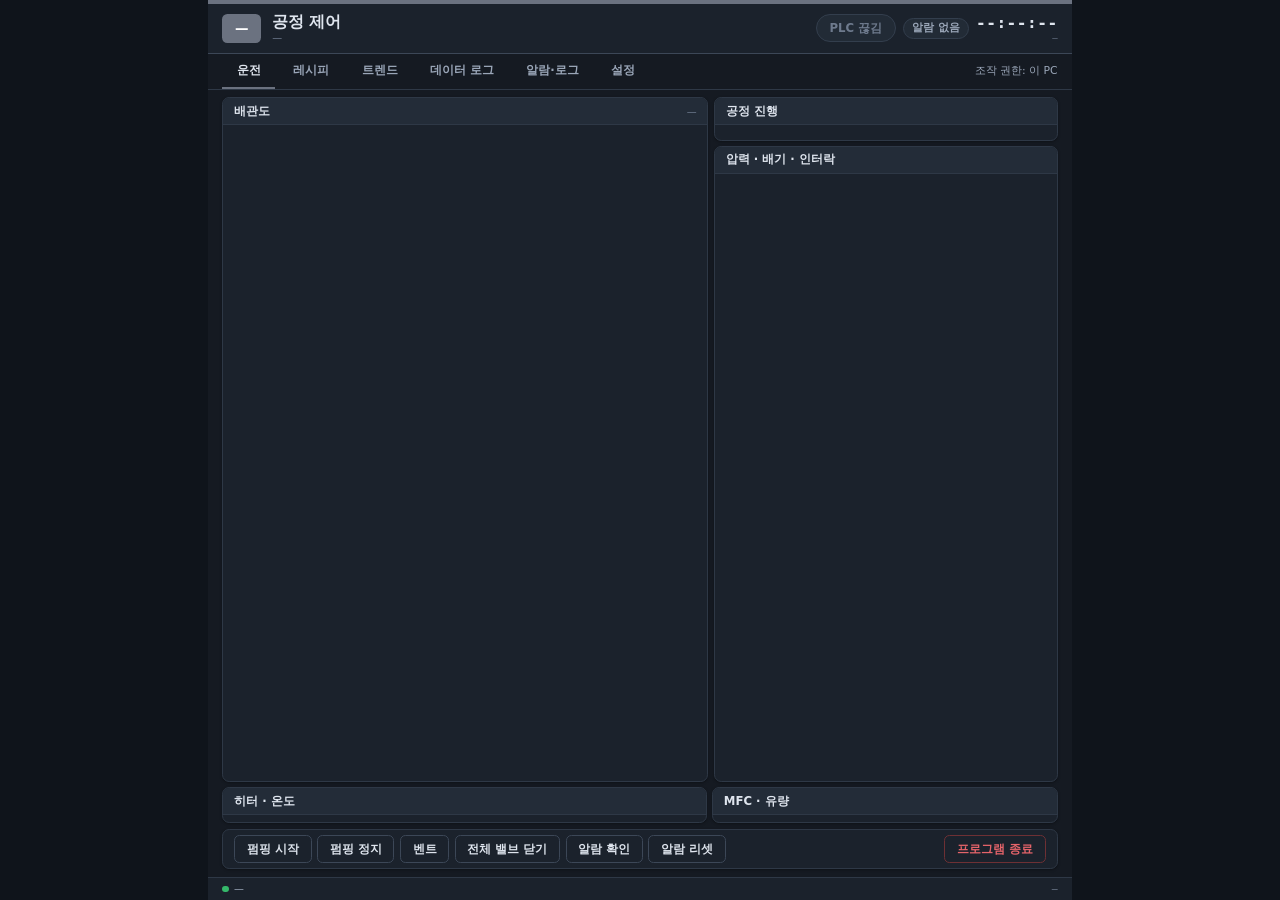
==== PEALD/frontend/index.html @ a2761f1c "v0.4.11 — 실시간 트렌드 줄이기 · 좁은 폭 · 멈춤/끊김 표시 · 배관도 모름 · 원격 문구 · 묶음 라벨 · hover 지시선 · 포트 · 알람 이력 · v0.4.10 " ====
<!DOCTYPE html>
<html lang="ko" data-theme="dark">
<head>
<meta charset="UTF-8">
<meta name="viewport" content="width=device-width, initial-scale=1.0">
<title>PEALD 공정 제어</title>
<link rel="icon" href="data:,">
<link rel="stylesheet" href="css/tokens.css?v=__ASSET_V__">
<link rel="stylesheet" href="css/style.css?v=__ASSET_V__">
</head>
<body>
<div id="stage">
  <div id="app">
    <div class="accentbar"></div>
    <div class="idband" data-bind="idBand" hidden>다른 장비의 PLC 입니다 — 주소를 확인하세요 · 모든 조작을 막았습니다</div>

    <!-- ===================== 헤더 ===================== -->
    <header>
      <span class="badge" data-bind="devBadge">&mdash;</span>
      <div class="hdr-title">
        <h1>공정 제어</h1>
        <div class="sub" data-bind="plcAddr">&mdash;</div>
      </div>
      <div class="hdr-spacer"></div>
      <div class="hdr-right">
        <span class="chip accent click" data-bind="simChip" hidden title="시뮬레이터 조작판 열기">시뮬레이터</span>
        <span class="chip big off" data-bind="stateChip">PLC 끊김</span>
        <span class="chip" data-bind="alarmChip">알람 없음</span>
        <div class="clock">
          <div class="t mono" data-bind="clock">--:--:--</div>
          <div class="d mono" data-bind="date">&mdash;</div>
        </div>
      </div>
    </header>

    <!-- ===================== 탭 ===================== -->
    <nav class="tabbar">
      <button class="tab on" data-tab="main">운전</button>
      <button class="tab" data-tab="recipe">레시피</button>
      <button class="tab" data-tab="trend">트렌드</button>
      <button class="tab" data-tab="datalog">데이터 로그</button>
      <button class="tab" data-tab="alarm">알람·로그</button>
      <button class="tab" data-tab="setup">설정</button>
      <span class="access" data-bind="access">조작 권한: 이 PC</span>
    </nav>

    <div class="views">
      <!-- ---------- 운전 ---------- -->
      <section class="view on" id="view-main">
        <div class="row grow">
          <div class="panel" style="flex:0 0 540px">
            <div class="panel-head">배관도<span class="note" data-bind="schemNote">&mdash;</span></div>
            <div class="panel-body flush col">
              <div class="schem-wrap"><svg id="schemSvg" preserveAspectRatio="xMidYMid meet"></svg></div>
              <div class="legend" data-bind="schemLegend"></div>
            </div>
          </div>
          <div class="col grow">
            <div class="panel" style="flex:0 0 auto">
              <div class="panel-head">공정 진행<span class="note" data-bind="seqChip"></span></div>
              <div class="panel-body" data-bind="seqBody"></div>
            </div>
            <div class="panel grow">
              <div class="panel-head">압력 · 배기 · 인터락</div>
              <div class="panel-body" data-bind="vacBody"></div>
            </div>
            <div class="panel" style="flex:0 0 auto" data-bind="devPanel" hidden>
              <div class="panel-head" data-bind="devPanelHead">&mdash;</div>
              <div class="panel-body" data-bind="devPanelBody"></div>
            </div>
          </div>
        </div>
        <div class="row" style="flex:0 0 auto">
          <div class="panel grow">
            <div class="panel-head">히터 · 온도<span class="note" data-bind="tcNote"></span></div>
            <div class="panel-body tight"><table class="tbl" data-bind="heaterTbl"></table></div>
          </div>
          <div class="panel" style="flex:0 0 384px">
            <div class="panel-head">MFC · 유량</div>
            <div class="panel-body tight"><table class="tbl" data-bind="mfcTbl"></table></div>
          </div>
        </div>
        <div class="cmdbar">
          <button class="btn" data-cmd="pump_start">펌핑 시작</button>
          <button class="btn" data-cmd="pump_stop">펌핑 정지</button>
          <button class="btn" data-cmd="vent">벤트</button>
          <button class="btn" data-cmd="all_close">전체 밸브 닫기</button>
          <button class="btn" data-cmd="alarm_ack">알람 확인</button>
          <button class="btn" data-cmd="alarm_reset">알람 리셋</button>
          <span class="lockmsg" data-bind="lockMsg"></span>
          <button class="btn danger-line" data-cmd="exit">프로그램 종료</button>
        </div>
      </section>

      <!-- ---------- 레시피 ---------- -->
      <section class="view" id="view-recipe">
        <div class="rcbar">
          <button class="btn sm" data-rcbtn="new">새로</button>
          <button class="btn sm primary" data-rcbtn="save" data-bind="rcSave">저장</button>
          <button class="btn sm" data-rcbtn="saveas" data-bind="rcSaveAs">다른 이름으로</button>
          <button class="btn sm" data-rcbtn="rename" data-bind="rcRename">이름 바꾸기</button>
          <button class="btn sm danger-line" data-rcbtn="delete" data-bind="rcDelete">삭제</button>
          <span class="sep"></span>
          <button class="btn sm" data-rcbtn="upload" data-bind="rcUpload">PLC 로 올리기</button>
          <button class="btn sm primary" data-rcbtn="start" data-bind="rcStart">이 레시피로 시작</button>
          <span class="right">
            <span class="mono" data-bind="rcName">&mdash;</span>
            <span class="chip warn" data-bind="rcDirty" hidden>저장 안 함</span>
            <span class="warn-txt" data-bind="rcSaveMsg"></span>
            <span class="warn-txt" data-bind="rcRunNote"></span>
          </span>
        </div>
        <div class="plcrow">지금 PLC: <span data-bind="rcPlc"></span></div>
        <div class="row grow">
          <div class="panel" style="flex:0 0 232px">
            <div class="panel-head">저장된 레시피</div>
            <div class="panel-body tight scroll" data-bind="rcList"></div>
          </div>
          <div class="col grow">
            <div class="panel grow">
              <div class="panel-head">편집<span class="note" data-bind="rcSum"></span></div>
              <div class="panel-body scroll" data-bind="rcEdit"></div>
            </div>
            <div class="panel" style="flex:0 0 132px">
              <div class="panel-head">검증 결과<span class="note">서버가 판정합니다 · 항목을 누르면 해당 칸으로 갑니다</span></div>
              <div class="panel-body tight scroll" data-bind="rcCheck"></div>
            </div>
          </div>
        </div>
      </section>

      <!-- ---------- 트렌드 ---------- -->
      <section class="view" id="view-trend">
        <div class="trendbar">
          <span class="seg">
            <button class="btn sm primary" data-tmode="live">실시간</button>
            <button class="btn sm" data-tmode="hist">이력</button>
          </span>
          <span class="sep"></span>
          <span data-bind="liveBar" class="trendbar-in">
            <button class="btn sm primary" data-range="120">2분</button>
            <button class="btn sm" data-range="600">10분</button>
            <button class="btn sm" data-range="3600">1시간</button>
          </span>
          <span data-bind="histBar" class="trendbar-in" hidden>
            <input type="datetime-local" class="inp dt" step="1" data-bind="hT0">
            <span class="dim">~</span>
            <input type="datetime-local" class="inp dt" step="1" data-bind="hT1">
            <button class="btn sm" data-hquick="3600">1 h</button>
            <button class="btn sm" data-hquick="21600">6 h</button>
            <button class="btn sm" data-hquick="86400">24 h</button>
            <button class="btn sm" data-hquick="604800">7 일</button>
            <button class="btn sm primary" data-hact="load">조회</button>
            <button class="btn sm" data-hact="undo" data-bind="hUndo" disabled>되돌리기</button>
            <button class="btn sm" data-hact="export">CSV 저장</button>
            <button class="btn sm" data-hact="folder">폴더 열기</button>
          </span>
          <span class="right"><span class="mono" data-bind="trendInfo">&mdash;</span></span>
        </div>
        <div class="hseries" data-bind="hSeries" hidden></div>
        <div class="col grow" data-bind="histPanels" hidden>
          <div class="panel chartpanel">
            <div class="panel-head">압력 (Torr) · 로그 축<span class="note">끌어서 확대 · 되돌리기</span></div>
            <div class="panel-body"><canvas data-hchart="p"></canvas></div>
          </div>
          <div class="panel chartpanel">
            <div class="panel-head">온도 (℃)</div>
            <div class="panel-body"><canvas data-hchart="t"></canvas></div>
          </div>
          <div class="panel chartpanel">
            <div class="panel-head">MFC 유량 (sccm)</div>
            <div class="panel-body"><canvas data-hchart="m"></canvas></div>
          </div>
          <div class="panel chartpanel" data-bind="hXPanel">
            <div class="panel-head" data-bind="hXHead">장비 전용</div>
            <div class="panel-body"><canvas data-hchart="x"></canvas></div>
          </div>
        </div>
        <div class="col grow" data-bind="livePanels">
        <div class="panel chartpanel">
          <div class="panel-head">압력 (Torr)<span class="legend-inline" data-bind="lgP"></span></div>
          <div class="panel-body"><canvas data-chart="p"></canvas></div>
        </div>
        <div class="panel chartpanel">
          <div class="panel-head">온도 (℃)<span class="legend-inline" data-bind="lgT"></span></div>
          <div class="panel-body"><canvas data-chart="t"></canvas></div>
        </div>
        <div class="panel chartpanel">
          <div class="panel-head">MFC 유량 (sccm)<span class="legend-inline" data-bind="lgM"></span></div>
          <div class="panel-body"><canvas data-chart="m"></canvas></div>
        </div>
        </div>
      </section>

      <!-- ---------- 데이터 로그 ---------- -->
      <section class="view" id="view-datalog">
        <div class="row grow">
          <div class="panel" style="flex:0 0 300px">
            <div class="panel-head">공정 데이터 로그<span class="note"><button class="btn sm" data-dlact="refresh">새로 고침</button>
              <button class="btn sm" data-dlact="folder">폴더 열기</button></span></div>
            <div class="dlfilter">
              <input type="date" class="inp" data-bind="dlDate" title="이 날짜만">
              <input type="text" class="inp" data-bind="dlText" placeholder="레시피 이름">
            </div>
            <div class="panel-body tight scroll" data-bind="dlList"></div>
          </div>
          <div class="col grow">
            <div class="dlhead">
              <span class="mono" data-bind="dlName">파일을 고르세요</span>
              <span data-bind="dlMeta"></span>
              <span class="right seg">
                <button class="btn sm primary" data-dlview="chart">그래프</button>
                <button class="btn sm" data-dlview="table">표</button>
                <button class="btn sm" data-dlview="recipe">레시피</button>
              </span>
            </div>
            <div class="col grow" data-bind="dlChart">
              <div class="hseries" data-bind="dlSeries"></div>
              <div class="panel chartpanel"><div class="panel-head">압력 (Torr)<span class="note">배경 띠 = 블록·스텝 · 끌어서 확대 · 두 번 누르면 전체</span></div>
                <div class="panel-body"><canvas data-dlchart="p"></canvas></div></div>
              <div class="panel chartpanel"><div class="panel-head">MFC (sccm)</div>
                <div class="panel-body"><canvas data-dlchart="m"></canvas></div></div>
              <div class="panel chartpanel"><div class="panel-head">히터 (℃)</div>
                <div class="panel-body"><canvas data-dlchart="t"></canvas></div></div>
              <div class="panel chartpanel" data-bind="dlXPanel"><div class="panel-head">장비 전용</div>
                <div class="panel-body"><canvas data-dlchart="x"></canvas></div></div>
            </div>
            <div class="panel grow" data-bind="dlTable" hidden>
              <div class="panel-head">표<span class="note"><span data-bind="dlPage"></span>
                <button class="btn sm" data-dlpage="-1">이전 200줄</button>
                <button class="btn sm" data-dlpage="1">다음 200줄</button></span></div>
              <div class="panel-body tight scroll"><table class="tbl mono small" data-bind="dlTbl"></table></div>
            </div>
            <div class="panel grow" data-bind="dlRecipe" hidden>
              <div class="panel-head">그때 레시피 사본<span class="note">읽기 전용</span></div>
              <div class="panel-body scroll"><pre class="jsonbox" data-bind="dlRecipeBox"></pre></div>
            </div>
          </div>
        </div>
      </section>

      <!-- ---------- 알람 · 로그 ---------- -->
      <section class="view" id="view-alarm">
        <div class="panel" style="flex:0 0 auto">
          <div class="panel-head">현재 알람
            <span class="note"><span data-bind="alarmCount">&mdash;</span>
            <button class="btn sm" data-cmd="alarm_ack">확인 (부저 끄기)</button>
            <button class="btn sm" data-cmd="alarm_reset">알람 리셋</button></span>
          </div>
          <div class="panel-body tight cap-alarm"><table class="tbl" data-bind="alarmTbl"></table></div>
        </div>
        <div class="panel" style="flex:0 0 auto">
          <div class="panel-head">프로그램 알림<span class="note">PLC 알람이 아니라 이 프로그램이 판단한 것</span></div>
          <div class="panel-body tight cap-notice" data-bind="pcNotices"></div>
        </div>
        <div class="panel" style="flex:0 0 190px">
          <div class="panel-head">알람 이력<span class="note" data-bind="histNote"></span></div>
          <div class="panel-body tight"><table class="tbl" data-bind="histTbl"></table></div>
        </div>
        <div class="panel grow log-min">
          <div class="panel-head">프로그램 로그</div>
          <div class="panel-body"><div class="logbox" data-bind="logBox"></div></div>
        </div>
      </section>

      <!-- ---------- 설정 ---------- -->
      <section class="view" id="view-setup">
        <div class="row grow" style="overflow:auto">
          <div class="col grow" data-bind="setupLeft"></div>
          <div class="col grow" data-bind="setupRight"></div>
        </div>
      </section>
    </div>

    <div class="statusbar">
      <span class="dot" data-bind="sbDot"></span>
      <span data-bind="sbText">&mdash;</span>
      <span class="rec" data-bind="sbRec" hidden>&#9679; 데이터 로그 기록 중</span>
      <span class="right mono" data-bind="sbVer">&mdash;</span>
    </div>
  </div>
</div>

<div id="toasts"></div>

<!-- 확인 창 (위험한 명령) -->
<div class="modal" id="confirmModal" hidden>
  <div class="modal-box">
    <div class="modal-head"><span class="dev" data-bind="cfDev">&mdash;</span><h3 data-bind="cfTitle">&mdash;</h3></div>
    <div class="modal-body" data-bind="cfBody"></div>
    <div class="modal-btns">
      <button class="btn" data-cf="cancel">취소</button>
      <button class="btn danger" data-cf="ok">실행</button>
    </div>
  </div>
</div>

<!-- 알람 창 (새 알람이 생기면 자동으로) -->
<div class="modal" id="alarmModal" hidden>
  <div class="modal-box">
    <div class="modal-head"><span class="dev" data-bind="amDev">&mdash;</span><h3>알람 발생</h3></div>
    <div class="modal-body"><table class="tbl" data-bind="amTbl"></table></div>
    <div class="modal-btns">
      <button class="btn" data-am="close">닫기</button>
      <button class="btn" data-am="ack">확인 (부저 끄기)</button>
      <button class="btn danger" data-am="reset">알람 리셋</button>
    </div>
  </div>
</div>

<!-- 시뮬레이터 조작판 -->
<div class="modal" id="simModal" hidden>
  <div class="modal-box simpanel">
    <div class="modal-head"><span class="dev" data-bind="smDev">&mdash;</span><h3>시뮬레이터 조작판</h3></div>
    <div class="modal-body">
      <div class="hint" style="margin-bottom:8px">이상 입력을 켜서 알람·인터락 동작을 확인합니다. 실장비에는 없는 기능입니다.</div>
      <div data-bind="simList"></div>
    </div>
    <div class="modal-btns"><button class="btn" data-sm="close">닫기</button></div>
  </div>
</div>

<!-- 관리자 PIN 창 -->
<div class="modal" id="pinModal" hidden>
  <div class="modal-box pinpanel">
    <div class="modal-head"><span class="dev" data-bind="pnDev">&mdash;</span><h3 data-bind="pnTitle">관리자 잠금 해제</h3></div>
    <div class="modal-body">
      <div class="hint" data-bind="pnHint"></div>
      <div class="pinrows" data-bind="pnRows"></div>
      <div class="hint warn" data-bind="pnMsg"></div>
    </div>
    <div class="modal-btns">
      <button class="btn" data-pn="cancel">취소</button>
      <button class="btn primary" data-pn="ok">확인</button>
    </div>
  </div>
</div>

<!-- 설정 저장 확인 창 -->
<div class="modal" id="cfgModal" hidden>
  <div class="modal-box cfgpanel">
    <div class="modal-head"><span class="dev" data-bind="cgDev">&mdash;</span><h3>설정을 저장할까요?</h3></div>
    <div class="modal-body" data-bind="cgBody"></div>
    <div class="modal-btns">
      <button class="btn" data-cg="cancel">취소</button>
      <button class="btn danger" data-cg="ok" data-bind="cgOk">저장</button>
    </div>
  </div>
</div>

<!-- 수동 조작 창 -->
<div class="modal" id="manualModal" hidden>
  <div class="modal-box manualpanel">
    <div class="modal-head"><span class="dev" data-bind="mnDev">&mdash;</span><h3>수동 조작</h3></div>
    <div class="modal-body" data-bind="mnBody"></div>
    <div class="modal-btns"><button class="btn" data-mn="close">닫기</button></div>
  </div>
</div>

<script src="js/fmt.js?v=__ASSET_V__"></script>
<script src="js/core.js?v=__ASSET_V__"></script>
<script src="js/decimate.js?v=__ASSET_V__"></script>
<script src="js/chart.js?v=__ASSET_V__"></script>
<script src="js/app.js?v=__ASSET_V__"></script>
<script src="js/views/schematic.js?v=__ASSET_V__"></script>
<script src="js/views/main.js?v=__ASSET_V__"></script>
<script src="js/views/trend.js?v=__ASSET_V__"></script>
<script src="js/views/alarm.js?v=__ASSET_V__"></script>
<script src="js/views/setup.js?v=__ASSET_V__"></script>
<script src="js/views/recipe.js?v=__ASSET_V__"></script>
<script src="js/views/manual.js?v=__ASSET_V__"></script>
<script src="js/views/datalog.js?v=__ASSET_V__"></script>
</body>
</html>
---- PEALD/frontend/css/tokens.css ----
/* ============================================================
 * tokens.css — 색 · 간격 · 글꼴 변수 (light / dark 두 벌)
 *
 * ★ 색은 이 파일에만 둔다. style.css 와 JS 어디에도 hex 값을 쓰지 않는다.
 *   다크 테마는 "같은 변수 이름의 다른 값"일 뿐이라, 새 색을 쓰려면 반드시
 *   두 벌 모두에 정의해야 한다(한쪽만 넣으면 그 테마에서 색이 사라진다).
 *
 * ★ 장비 고유색(--accent)은 여기서 정하지 않는다. 각 프로그램의 장비 정의에서 와서
 *   JS 가 :root 에 넣는다. 설정 파일로는 바꿀 수 없다.
 *   고유색은 헤더 띠·장비 배지·선택된 탭 밑줄·확인 창에만 쓴다 —
 *   상태색(정상 초록·경고 주황·알람 빨강·꺼짐 회색)과 절대 겹치지 않게.
 *
 * 글꼴은 오프라인 설치를 전제로 Windows 기본 탑재 글꼴만 쓴다.
 * 웹폰트(CDN)는 공장 PC에서 로드에 실패해 폴백 불일치로 화면이 깨진다.
 * ============================================================ */

:root {
  /* ---- 글꼴 ---- */
  --font-sans: 'Malgun Gothic', '맑은 고딕', 'Segoe UI', system-ui, sans-serif;
  --font-mono: 'Consolas', 'D2Coding', 'Malgun Gothic', monospace;

  /* ---- 간격 · 반지름 (테마 공통) ---- */
  --sp-1: 4px;  --sp-2: 6px;  --sp-3: 8px;  --sp-4: 12px;
  --sp-5: 16px; --sp-6: 20px; --sp-7: 28px;
  --r-1: 4px; --r-2: 6px; --r-3: 8px;

  /* ---- 글자 크기 ---- */
  --fs-xs: 10px; --fs-sm: 11px; --fs-md: 12px; --fs-lg: 13px;
  --fs-xl: 15px; --fs-2xl: 18px; --fs-3xl: 22px;

  /* ---- 장비 고유색 기본값 (JS 가 덮어쓴다) ---- */
  --accent: #6b7280;
  --accent-ink: #ffffff;

  /* ---- 라이트 테마 ---- */
  --bg:        #eef1f5;
  --bg-deep:   #dfe4ec;
  --panel:     #ffffff;
  --panel-2:   #f6f8fb;
  --panel-head:#f2f5f9;
  --line:      #dde3ea;
  --line-2:    #c6cfdb;
  --ink:       #1e2733;
  --ink-dim:   #56627a;
  --ink-faint: #8792a5;

  --primary:      #2a5bd0;
  --primary-ink:  #ffffff;
  --primary-soft: #e8eefc;

  /* 상태색 — 고유색과 겹치지 않는다 */
  --ok:    #1a8a46;  --ok-bg:   #e6f4ea;  --ok-line:   #bcdfc7;
  --warn:  #a8690a;  --warn-bg: #fdf3e0;  --warn-line: #eccf9a;
  --stop:  #c5343a;  --stop-bg: #fceceb;  --stop-line: #eebcbc;
  --info:  #2a5bd0;  --info-bg: #eaf0fd;  --info-line: #c2d3f4;
  --off:   #8792a5;  --off-bg:  #eef1f5;  --off-line:  #d5dbe4;
  --neutral-bg: #eef1f5; --neutral-line: #d5dbe4;

  --pv: #0d7a6a;   /* 측정값 */
  --sv: #b5610c;   /* 설정값 */

  /* ---- 배관도 ---- */
  --pipe:  #b9c3d1;   /* 대기 중인 배관 */
  --flow:  #2a5bd0;   /* 흐르는 배관 */
  --exh:   #8b95a5;   /* 배기 경로 */
  --valve-open: #1a8a46;
  --valve-closed: #9aa6b6;
  --vessel: #f0d9b8;        /* 가열 용기(캐니스터·트랩) */
  --vessel-line: #c9964a;
  --vessel-cold: #eef1f5;
  --chamber-bg: #ffffff;
  --chamber-line: #2a5bd0;
  --stage: #c6cfdb;

  /* ---- 트렌드 시리즈 (순서 고정) ---- */
  --series-1: #2a78d6;
  --series-2: #eb6834;
  --series-3: #1baf7a;
  --series-4: #eda100;
  --series-5: #e87ba4;
  --series-6: #008300;
  /* 7~12 — 히터 12 채널을 한 그래프에 그려도 색이 겹치지 않게 */
  --series-7: #7b4fd6;
  --series-8: #8a5a2b;
  --series-9: #0097a7;
  --series-10: #c2185b;
  --series-11: #5c6b00;
  --series-12: #4a5568;
  --band-a: rgba(120,130,150,.07);
  --band-b: rgba(120,130,150,.15);
  --grid: #e6eaf0;
  --axis: #99a4b5;

  --shadow: 0 1px 3px rgba(40, 52, 70, .10);
  --shadow-lg: 0 8px 28px rgba(20, 28, 44, .22);
  --overlay: rgba(22, 30, 44, .42);
}

/* ---- 다크 테마 — 같은 변수 이름, 다른 값 ---- */
:root[data-theme="dark"] {
  --bg:        #151a22;
  --bg-deep:   #0f141b;
  --panel:     #1b222c;
  --panel-2:   #202834;
  --panel-head:#232c38;
  --line:      #2e3846;
  --line-2:    #3c4757;
  --ink:       #dfe5ee;
  --ink-dim:   #9aa6b8;
  --ink-faint: #6e7a8d;

  --primary:      #3f7ae0;
  --primary-ink:  #ffffff;
  --primary-soft: #1e2b44;

  --ok:    #35b86a;  --ok-bg:   #16301f;  --ok-line:   #285f3c;
  --warn:  #d69a33;  --warn-bg: #33270f;  --warn-line: #6b5120;
  --stop:  #e5646a;  --stop-bg: #361a1c;  --stop-line: #6e3034;
  --info:  #5b92ec;  --info-bg: #17253c;  --info-line: #2c4266;
  --off:   #6e7a8d;  --off-bg:  #222b36;  --off-line:  #333e4d;
  --neutral-bg: #222b36; --neutral-line: #333e4d;

  --pv: #35c4ab;
  --sv: #e0a054;

  --pipe:  #414c5c;
  --flow:  #4a86e8;
  --exh:   #5c6878;
  --valve-open: #35b86a;
  --valve-closed: #5a6676;
  --vessel: #4a3a22;
  --vessel-line: #b4863f;
  --vessel-cold: #222b36;
  --chamber-bg: #1b222c;
  --chamber-line: #4a86e8;
  --stage: #46525f;

  --series-1: #3987e5;
  --series-2: #d95926;
  --series-3: #199e70;
  --series-4: #c98500;
  --series-5: #d55181;
  --series-6: #008300;
  --series-7: #9b7bff;
  --series-8: #c08a5a;
  --series-9: #26c6da;
  --series-10: #f06292;
  --series-11: #a4b83a;
  --series-12: #a0aec0;
  --band-a: rgba(160,170,190,.06);
  --band-b: rgba(160,170,190,.13);
  --grid: #262f3c;
  --axis: #5d6879;

  --shadow: 0 1px 3px rgba(0, 0, 0, .35);
  --shadow-lg: 0 8px 28px rgba(0, 0, 0, .55);
  --overlay: rgba(4, 8, 14, .60);
}
---- PEALD/frontend/css/style.css ----
/* ============================================================
 * style.css — 레이아웃 + 공통 컴포넌트
 *
 * ★ 색은 전부 tokens.css 의 변수다. 여기에 hex 값을 쓰지 않는다.
 * ★ 공통 컴포넌트(.panel / .btn / .chip / .tbl / .field / .toast / .modal)는
 *   한 번만 정의하고 모든 탭이 같이 쓴다.
 *
 * 디자인 캔버스는 960 × 1000 이다(#app) — 화면 가로 절반(1920÷2)에 맞춘 크기.
 * core.js 의 fit() 이 창 크기에 맞춰 비율을 유지한 채 확대·축소한다.
 * ============================================================ */

* { box-sizing: border-box; margin: 0; padding: 0; }
[hidden] { display: none !important; }

html, body { height: 100%; }
body {
  background: var(--bg-deep);
  color: var(--ink);
  font-family: var(--font-sans);
  font-size: var(--fs-md);
  overflow: hidden;
}
button, input, select, textarea { font-family: inherit; font-size: inherit; color: inherit; }
.mono { font-family: var(--font-mono); font-variant-numeric: tabular-nums; }

#stage {
  position: fixed; inset: 0;
  display: flex; align-items: flex-start; justify-content: center;
  overflow: hidden; background: var(--bg-deep);
}
#app {
  width: 960px; height: 1000px; flex: 0 0 auto;
  display: flex; flex-direction: column;
  background: var(--bg);
}

/* ===================== 헤더 ===================== */
.accentbar { height: 4px; flex: 0 0 auto; background: var(--accent); }
header {
  height: 56px; flex: 0 0 auto;
  display: flex; align-items: center; gap: var(--sp-4);
  padding: 0 var(--sp-5);
  background: var(--panel); border-bottom: 1px solid var(--line-2);
}
.badge {
  flex: 0 0 auto; padding: 7px 14px; border-radius: var(--r-2);
  background: var(--accent); color: var(--accent-ink);
  font-size: var(--fs-xl); font-weight: 700; letter-spacing: .3px;
}
.hdr-title { flex: 0 0 auto; line-height: 1.25; min-width: 0; }
.hdr-title h1 { font-size: var(--fs-2xl); font-weight: 700; letter-spacing: -.2px; }
.hdr-title .sub { font-size: var(--fs-sm); color: var(--ink-faint); }
.hdr-spacer { flex: 1; }
.hdr-right { display: flex; align-items: center; gap: var(--sp-3); }
.clock { text-align: right; line-height: 1.2; }
.clock .t { font-size: var(--fs-2xl); font-weight: 700; letter-spacing: .5px; }
.clock .d { font-size: var(--fs-xs); color: var(--ink-faint); }
/* 장비 상태 칩은 크게 — 멀리서도 읽혀야 한다 */
.chip.big { padding: 6px 14px; font-size: var(--fs-lg); }

/* ===================== 탭 바 ===================== */
.tabbar {
  flex: 0 0 auto; height: 40px;
  display: flex; align-items: stretch; gap: var(--sp-1);
  padding: 0 var(--sp-5);
  background: var(--bg); border-bottom: 1px solid var(--line);
}
.tab {
  padding: 0 16px; border: none; border-bottom: 3px solid transparent;
  background: transparent; color: var(--ink-dim);
  font-size: var(--fs-lg); font-weight: 600; cursor: pointer;
}
.tab:hover { color: var(--ink); }
.tab.on { color: var(--ink); border-bottom-color: var(--accent); }
.access {
  margin-left: auto; align-self: center;
  font-size: var(--fs-md); color: var(--ink-dim);
}
.access.remote { color: var(--warn); font-weight: 600; }

/* ===================== 본문 · 뷰 ===================== */
.views { flex: 1; min-height: 0; position: relative; }
.view {
  position: absolute; inset: 0; display: none;
  flex-direction: column; gap: var(--sp-2);
  padding: var(--sp-3) var(--sp-5);
  overflow: hidden;
}
.view.on { display: flex; }
.row { display: flex; gap: var(--sp-2); min-height: 0; }
.col { display: flex; flex-direction: column; gap: var(--sp-2); min-height: 0; min-width: 0; }
.grow { flex: 1; min-height: 0; min-width: 0; }

/* ===================== 상태줄 ===================== */
.statusbar {
  flex: 0 0 auto; height: 26px;
  display: flex; align-items: center; gap: var(--sp-2);
  padding: 0 var(--sp-5);
  background: var(--panel); border-top: 1px solid var(--line);
  font-size: var(--fs-sm); color: var(--ink-dim);
}
.statusbar .dot { width: 7px; height: 7px; border-radius: 50%; background: var(--ok); flex: 0 0 auto; }
.statusbar .dot.off { background: var(--off); }
.statusbar .right { margin-left: auto; color: var(--ink-faint); }

/* ===================== panel ===================== */
.panel {
  background: var(--panel); border: 1px solid var(--line);
  border-radius: var(--r-3); box-shadow: var(--shadow);
  display: flex; flex-direction: column; min-height: 0; overflow: hidden;
}
.panel-head {
  flex: 0 0 auto; height: 30px;
  display: flex; align-items: center; gap: var(--sp-2);
  padding: 0 var(--sp-4);
  background: var(--panel-head); border-bottom: 1px solid var(--line);
  font-size: var(--fs-lg); font-weight: 700;
}
.panel-head .note {
  margin-left: auto; font-size: var(--fs-sm); font-weight: 400; color: var(--ink-faint);
  display: flex; align-items: center; gap: var(--sp-2);
}
.panel-body { flex: 1; min-height: 0; padding: var(--sp-3); overflow-y: auto; overflow-x: hidden; }
.panel-body.tight { padding: var(--sp-1) var(--sp-3); }
.panel-body.flush { padding: 0; }

/* ===================== btn ===================== */
.btn {
  padding: 6px 13px; border: 1px solid var(--line-2); border-radius: var(--r-2);
  background: var(--panel); color: var(--ink);
  font-size: var(--fs-lg); font-weight: 600; cursor: pointer; white-space: nowrap;
}
.btn:hover:not(:disabled) { background: var(--panel-2); border-color: var(--ink-dim); }
.btn:disabled { opacity: .40; cursor: not-allowed; }
.btn.primary { background: var(--primary); border-color: var(--primary); color: var(--primary-ink); }
.btn.danger { background: var(--stop); border-color: var(--stop); color: #fff; }
/* ★ 채운 단추는 hover 에도 배경색을 지킨다 — 배경만 --panel-2 로 바뀌면 흰 글자가 사라진다(밝은 테마) */
.btn.primary:hover:not(:disabled) { background: var(--primary); border-color: var(--ink); filter: brightness(1.12); }
.btn.danger:hover:not(:disabled)  { background: var(--stop); border-color: var(--ink); filter: brightness(1.12); }
/* 키보드 포커스가 보이게 */
.btn:focus-visible, .tab:focus-visible, .sw:focus-visible, .cb:focus-visible, .mn-v:focus-visible,
.rc-item:focus-visible, .dl-item:focus-visible, .inp:focus-visible, input:focus-visible, select:focus-visible {
  outline: 2px solid var(--accent); outline-offset: 1px;
}
.btn.danger-line { color: var(--stop); border-color: var(--stop-line); }
.btn.danger-line:hover:not(:disabled) { background: var(--stop-bg); border-color: var(--stop); }
.btn.sm { padding: 3px 9px; font-size: var(--fs-md); }
.btn.wide { flex: 1 1 0; min-width: 0; text-align: center; padding-left: var(--sp-2); padding-right: var(--sp-2); }

/* ===================== chip ===================== */
.chip {
  display: inline-flex; align-items: center; gap: 5px;
  padding: 3px 9px; border-radius: 999px;
  border: 1px solid var(--neutral-line); background: var(--neutral-bg);
  color: var(--ink-dim); font-size: var(--fs-md); font-weight: 600; white-space: nowrap;
}
.chip .dot { width: 7px; height: 7px; border-radius: 50%; background: currentColor; }
.chip.ok   { color: var(--ok);   background: var(--ok-bg);   border-color: var(--ok-line); }
.chip.warn { color: var(--warn); background: var(--warn-bg); border-color: var(--warn-line); }
.chip.stop { color: var(--stop); background: var(--stop-bg); border-color: var(--stop-line); }
.chip.info { color: var(--info); background: var(--info-bg); border-color: var(--info-line); }
.chip.off  { color: var(--off);  background: var(--off-bg);  border-color: var(--off-line); }
.chip.accent { color: var(--accent); background: transparent; border-color: var(--accent); }
.chip.click { cursor: pointer; }
.chip[title] { cursor: help; }

/* ===================== tbl ===================== */
.tbl { width: 100%; border-collapse: collapse; font-size: var(--fs-md); }
.tbl th {
  padding: 3px var(--sp-3); text-align: right;
  color: var(--ink-faint); font-size: var(--fs-sm); font-weight: 600;
  border-bottom: 1px solid var(--line-2); white-space: nowrap;
}
.tbl th:first-child, .tbl td:first-child { text-align: left; }
.tbl th.l, .tbl td.l { text-align: left; }
.tbl td {
  padding: 2px var(--sp-3); text-align: right;
  border-bottom: 1px solid var(--line); white-space: nowrap;
}
.tbl tbody tr:last-child td { border-bottom: none; }
.tbl tbody tr.hl { background: var(--warn-bg); }
.tbl tbody tr.dim td { color: var(--ink-faint); }
.tbl td.pv { color: var(--pv); font-weight: 700; }
.tbl td.sv { color: var(--sv); font-weight: 700; }
.tbl .chip { padding: 0 7px; font-size: var(--fs-sm); line-height: 1.5; }
.tbl .unit { color: var(--ink-faint); font-size: var(--fs-sm); margin-left: 2px; }

/* ===================== field ===================== */
.field { display: flex; flex-direction: column; gap: 2px; min-width: 0; }
.field > label { font-size: var(--fs-sm); color: var(--ink-faint); }
.field .inwrap { display: flex; align-items: center; gap: var(--sp-2); }
.field input, .inp {
  width: 100%; min-width: 0; padding: 4px var(--sp-3);
  border: 1px solid var(--line-2); border-radius: var(--r-2);
  background: var(--panel-2); color: var(--ink); font-size: var(--fs-md);
}
.field input:disabled, .inp:disabled { color: var(--ink-dim); }
.field .suffix { font-size: var(--fs-sm); color: var(--ink-faint); flex: 0 0 auto; }
.grid2 { display: grid; grid-template-columns: 1fr 1fr; gap: var(--sp-2) var(--sp-4); }
.grid3 { display: grid; grid-template-columns: 1fr 1fr 1fr; gap: var(--sp-2) var(--sp-4); }
.hint { font-size: var(--fs-sm); color: var(--ink-faint); }
.hint.warn { color: var(--warn); }

/* 값 옆에 붙는 "환산 미확정" 표시 */
.unconf {
  display: inline-block; margin-left: 5px; padding: 0 5px;
  border: 1px solid var(--warn-line); border-radius: var(--r-1);
  background: var(--warn-bg); color: var(--warn);
  font-size: var(--fs-xs); font-weight: 600; vertical-align: 1px;
}

/* ===================== 운전 탭 ===================== */
.schem-wrap { flex: 1; min-height: 0; }
#schemSvg { width: 100%; height: 100%; display: block; }
.legend {
  flex: 0 0 auto; display: flex; align-items: center; gap: var(--sp-4);
  padding: 2px var(--sp-4) var(--sp-2);
  font-size: var(--fs-xs); color: var(--ink-dim);
}
.legend i { display: inline-block; width: 14px; height: 7px; margin-right: 4px; vertical-align: -1px; }

.kv { display: flex; justify-content: space-between; align-items: baseline; margin-bottom: 1px; }
.kv .k { font-size: var(--fs-md); font-weight: 600; }
.kv .v { font-size: var(--fs-md); font-weight: 700; font-family: var(--font-mono); }
.gauges { display: flex; gap: var(--sp-2); margin-bottom: 2px; }
.gauge {
  flex: 1; min-width: 0; padding: 2px var(--sp-3);
  border: 1px solid var(--line); border-radius: var(--r-2); background: var(--panel-2);
}
.gauge .k { font-size: var(--fs-sm); color: var(--ink-faint); }
.gauge .v { font-size: var(--fs-xl); font-weight: 700; color: var(--primary); font-family: var(--font-mono); }
.gauge .v .u { font-size: var(--fs-sm); color: var(--ink-faint); font-weight: 400; margin-left: 3px; }
.ilks { display: flex; flex-wrap: wrap; gap: 3px; margin-top: var(--sp-1); }
.ilks .chip { padding: 0 6px; font-size: var(--fs-xs); }

.cmdbar {
  flex: 0 0 auto; display: flex; align-items: center; gap: var(--sp-2);
  padding: var(--sp-2) var(--sp-4);
  background: var(--panel); border: 1px solid var(--line);
  border-radius: var(--r-3); box-shadow: var(--shadow);
}
.cmdbar .lockmsg {
  margin-left: auto; margin-right: var(--sp-2); font-size: var(--fs-md); color: var(--ink-faint);
  /* ★ 줄을 바꿔 다 보인다(멈춤 · 끊김 이유가 말줄임으로 잘려 툴팁에만 있던 것) */
  min-width: 0; flex: 0 1 auto; white-space: normal; line-height: 1.25; text-align: right;
}

/* ===================== 트렌드 ===================== */
.trendbar { flex: 0 0 auto; display: flex; align-items: center; gap: var(--sp-2); }
.trendbar .right { margin-left: auto; display: flex; align-items: center; gap: var(--sp-3); }
.chartpanel { flex: 1; min-height: 0; }
.chartpanel .panel-body { padding: 0; position: relative; }
.chartpanel canvas { display: block; width: 100%; height: 100%; }
.legend-inline { margin-left: auto; display: flex; gap: var(--sp-3); font-size: var(--fs-xs); }
.legend-inline span { display: flex; align-items: center; gap: 4px; color: var(--ink-dim); }
.legend-inline i { width: 12px; height: 2.5px; border-radius: 2px; }
.legend-inline { overflow: hidden; flex-wrap: wrap; justify-content: flex-end; max-height: 1.4em; }

/* ===================== 알람 · 로그 ===================== */
.logbox {
  height: 100%; overflow: auto;
  padding: var(--sp-2) var(--sp-3);
  background: var(--panel-2); border: 1px solid var(--line); border-radius: var(--r-2);
  font-family: var(--font-mono); font-size: var(--fs-sm); line-height: 1.7;
}
.logbox .ln { display: flex; gap: var(--sp-3); }
.logbox .ln .ts { color: var(--ink-faint); flex: 0 0 auto; }
.logbox .ln.warn { color: var(--warn); }
.logbox .ln.err { color: var(--stop); }
.logbox .ln.ok { color: var(--ok); }
.empty { padding: var(--sp-5); text-align: center; color: var(--ink-faint); font-size: var(--fs-md); }

/* PC 자체 알림(PLC 알람이 아님)은 구분해서 보여 준다 */
.pcnotice {
  display: flex; align-items: center; gap: var(--sp-2);
  padding: var(--sp-2) var(--sp-3); margin-bottom: var(--sp-2);
  border: 1px dashed var(--line-2); border-radius: var(--r-2);
  background: var(--panel-2); font-size: var(--fs-md); color: var(--ink-dim);
}
.pcnotice.warn { border-color: var(--warn-line); color: var(--warn); background: var(--warn-bg); }
.pcnotice.err { border-color: var(--stop-line); color: var(--stop); background: var(--stop-bg); }

/* ===================== toast ===================== */
#toasts {
  position: fixed; left: 50%; bottom: 46px; transform: translateX(-50%);
  display: flex; flex-direction: column; gap: var(--sp-2);
  z-index: 60; pointer-events: none;
}
.toast {
  padding: 8px 16px; border-radius: var(--r-2);
  border: 1px solid var(--line-2); background: var(--panel);
  box-shadow: var(--shadow-lg);
  font-size: var(--fs-lg); font-weight: 600; color: var(--ink); max-width: 620px;
}
.toast.ok   { border-color: var(--ok-line);   background: var(--ok-bg);   color: var(--ok); }
.toast.warn { border-color: var(--warn-line); background: var(--warn-bg); color: var(--warn); }
.toast.err  { border-color: var(--stop-line); background: var(--stop-bg); color: var(--stop); }
.toast.info { border-color: var(--info-line); background: var(--info-bg); color: var(--info); }

/* ===================== modal ===================== */
.modal {
  position: fixed; inset: 0; z-index: 80;
  display: flex; align-items: center; justify-content: center;
  background: var(--overlay);
}
.modal-box {
  width: 420px; max-height: 86%; overflow: auto;
  background: var(--panel);
  /* ★ 확인 창은 장비 고유색 테두리를 두른다 — 두 창이 나란히 떠 있을 때
     어느 장비에 명령을 보내는지 착각하지 않게 하는 마지막 방어선이다. */
  border: 2px solid var(--accent); border-radius: var(--r-3);
  box-shadow: var(--shadow-lg);
}
.modal-head {
  display: flex; align-items: center; gap: var(--sp-3);
  padding: var(--sp-4) var(--sp-5) var(--sp-2);
}
.modal-head .dev { font-size: var(--fs-2xl); font-weight: 700; color: var(--accent); }
.modal-head h3 { font-size: var(--fs-xl); font-weight: 700; }
.modal-body { padding: 0 var(--sp-5) var(--sp-4); font-size: var(--fs-lg); color: var(--ink-dim); line-height: 1.6; }
.modal-btns { display: flex; gap: var(--sp-2); justify-content: flex-end; padding: 0 var(--sp-5) var(--sp-5); }

/* 시뮬레이터 조작판 */
.simpanel { width: 360px; }
.simpanel .row2 { display: flex; align-items: center; justify-content: space-between; padding: 4px 0; }
.simpanel .row2 + .row2 { border-top: 1px solid var(--line); }
.sw {
  width: 40px; height: 20px; border-radius: 999px; border: 1px solid var(--line-2);
  background: var(--off-bg); position: relative; cursor: pointer; flex: 0 0 auto;
}
.sw::after {
  content: ''; position: absolute; top: 2px; left: 2px;
  width: 14px; height: 14px; border-radius: 50%; background: var(--off);
  transition: left .12s;
}
.sw.on { background: var(--stop-bg); border-color: var(--stop-line); }
.sw.on::after { left: 21px; background: var(--stop); }

/* ===================== 공정 진행 (운전 탭) ===================== */
.bar {
  height: 8px; margin: var(--sp-1) 0 2px;
  background: var(--neutral-bg); border: 1px solid var(--line); border-radius: 999px;
  overflow: hidden;
}
.bar > span { display: block; height: 100%; width: 0; background: var(--ok); transition: width .3s linear; }
.bar > span.warn { background: var(--warn); }
.steplist { display: flex; flex-wrap: wrap; gap: var(--sp-1); margin-bottom: var(--sp-1); }
/* 비어 있는 줄이 자리를 차지하면 그만큼 아래 패널이 눌린다. */
.steplist:empty, .ck-list:empty { display: none; }
.steplist .st {
  padding: 1px 6px; border: 1px solid var(--line); border-radius: var(--r-1);
  font-size: var(--fs-xs); color: var(--ink-faint); background: var(--panel-2);
}
/* ★ 지금 돌고 있는 스텝만 진하게 — 눈이 한 곳에 가야 한다. */
.steplist .st.on {
  color: var(--ok); background: var(--ok-bg); border-color: var(--ok-line); font-weight: 700;
}
.steplist .st i { font-style: normal; margin-left: 4px; opacity: .7; }
.ck-list { display: flex; flex-wrap: wrap; gap: var(--sp-1); }
.ck-list .chip { padding: 1px 6px; font-size: var(--fs-xs); }
.procmsg { font-size: var(--fs-sm); color: var(--warn); min-height: 14px; }
.procbar { display: flex; flex-wrap: wrap; gap: var(--sp-1); margin-top: var(--sp-1); }
.procbar .btn { padding: 2px 8px; }

/* ===================== 레시피 탭 ===================== */
.rcbar {
  flex: 0 0 auto; display: flex; align-items: center; gap: var(--sp-1);
  padding-bottom: var(--sp-1);
}
.rcbar .sep { width: 1px; height: 18px; background: var(--line-2); margin: 0 var(--sp-2); }
.rcbar .right { margin-left: auto; display: flex; align-items: center; gap: var(--sp-2); font-size: var(--fs-md); }
.warn-txt { color: var(--warn); font-size: var(--fs-md); font-weight: 600; }
.plcrow {
  flex: 0 0 auto; display: flex; align-items: center; gap: var(--sp-2);
  padding: var(--sp-1) var(--sp-3); margin-bottom: var(--sp-2);
  border: 1px solid var(--line); border-radius: var(--r-1);
  background: var(--panel-2); font-size: var(--fs-md); color: var(--ink-dim);
}
.dim { color: var(--ink-faint); }
.scroll { overflow: auto; }

.rc-item { padding: var(--sp-2); border-bottom: 1px solid var(--line); cursor: pointer; }
.rc-item:hover { background: var(--panel-2); }
.rc-item.on { background: var(--primary-soft); }
.rc-item .n { font-size: var(--fs-lg); font-weight: 700; }
.rc-item .m { font-size: var(--fs-sm); color: var(--ink-dim); }
.rc-item .s { font-size: var(--fs-xs); color: var(--ink-faint); }

.rc-head { display: flex; gap: var(--sp-3); margin-bottom: var(--sp-2); }
.rc-head label, .rc-brow label, .rc-grow label, .onelabel {
  display: flex; flex-direction: column; gap: 2px;
  font-size: var(--fs-sm); color: var(--ink-faint);
}
.rc-head label.grow { flex: 1; }
.rc-head input, .rc-brow input, .rc-grow input, .onelabel input, .rc-steps input {
  padding: 3px 6px; border: 1px solid var(--line-2); border-radius: var(--r-1);
  background: var(--panel); color: var(--ink); font-size: var(--fs-md);
  font-family: var(--font-sans);
}
.rc-brow input, .rc-grow input { width: 84px; }
.rc-tabs { display: flex; flex-wrap: wrap; gap: 2px; margin-bottom: var(--sp-2); }
.rc-btab {
  padding: 3px 10px; border: 1px solid var(--line-2); border-radius: var(--r-1);
  background: var(--panel-2); color: var(--ink-dim); font-size: var(--fs-md); cursor: pointer;
}
.rc-btab.on { background: var(--panel); color: var(--ink); border-color: var(--accent); font-weight: 700; }
.rc-btab.add { color: var(--primary); font-weight: 700; }
.rc-block { border: 1px solid var(--line); border-radius: var(--r-2); padding: var(--sp-2); }
.rc-brow { display: flex; flex-wrap: wrap; align-items: flex-end; gap: var(--sp-3); margin-bottom: var(--sp-2); }
.rc-brow .dim { margin-left: auto; font-size: var(--fs-sm); }

.rc-steps th.vh { font-size: var(--fs-xs); line-height: 1.15; }
.rc-steps input { width: 100%; }
.rc-steps input.ms { width: 72px; text-align: right; font-family: var(--font-mono); }
.rc-steps td { padding: 2px 3px; }
/* ★ 오류가 있는 스텝 줄은 눈에 띄게 — 검증 항목을 눌러 여기로 온다. */
.rc-steps tr.bad td { background: var(--stop-bg); }
.cb {
  display: inline-block; width: 16px; height: 16px; cursor: pointer;
  border: 1px solid var(--line-2); border-radius: var(--r-1); background: var(--panel);
}
.cb.on { background: var(--primary); border-color: var(--primary); position: relative; }
.cb.on::after {
  content: ""; position: absolute; left: 4px; top: 1px;
  width: 5px; height: 9px; border: solid var(--primary-ink);
  border-width: 0 2px 2px 0; transform: rotate(45deg);
}
.xbtn {
  border: none; background: transparent; color: var(--ink-faint);
  cursor: pointer; font-size: var(--fs-md); padding: 0 4px;
}
.xbtn:hover { color: var(--stop); }

.rc-groups { margin-top: var(--sp-2); }
.rc-ghead { display: flex; align-items: center; gap: var(--sp-3); font-weight: 700; font-size: var(--fs-md); }
.rc-ghead .hint { font-weight: 400; }
.rc-ghead .btn { margin-left: auto; }
.rc-grow { display: flex; align-items: flex-end; gap: var(--sp-3); margin-top: var(--sp-1); }

.ck {
  padding: 2px var(--sp-2); margin-bottom: 2px; border-radius: var(--r-1);
  border: 1px solid var(--line); font-size: var(--fs-md); cursor: pointer;
}
.ck .loc { font-family: var(--font-mono); font-size: var(--fs-xs); margin-right: var(--sp-2); opacity: .8; }
.ck.err  { color: var(--stop); background: var(--stop-bg); border-color: var(--stop-line); }
.ck.warn { color: var(--warn); background: var(--warn-bg); border-color: var(--warn-line); }
.ck.ok   { color: var(--ok);   background: var(--ok-bg);   border-color: var(--ok-line); cursor: default; }

/* ===================== 수동 조작 창 ===================== */
.manualpanel { width: 620px; }
.mn-lock {
  display: flex; align-items: center; gap: var(--sp-3);
  padding: var(--sp-2); margin-bottom: var(--sp-2);
  border: 1px solid var(--warn-line); border-radius: var(--r-2); background: var(--warn-bg);
  color: var(--ink); font-size: var(--fs-md);
}
.mn-lock .right { margin-left: auto; color: var(--ink-dim); font-size: var(--fs-sm); }
.mn-sec {
  font-size: var(--fs-md); font-weight: 700; color: var(--ink);
  border-bottom: 1px solid var(--line); padding-bottom: 2px;
  margin: var(--sp-3) 0 var(--sp-2);
}
.mn-sec .hint { font-weight: 400; }
.mn-valves { display: grid; grid-template-columns: 1fr 1fr 1fr; gap: var(--sp-1); }
.mn-v {
  display: flex; align-items: center; gap: var(--sp-2);
  padding: 3px var(--sp-2); border: 1px solid var(--line-2); border-radius: var(--r-1);
  background: var(--panel); cursor: pointer; font-size: var(--fs-md);
}
.mn-v .t { font-weight: 700; font-family: var(--font-mono); }
.mn-v .n { color: var(--ink-faint); font-size: var(--fs-sm); overflow: hidden; white-space: nowrap; }
.mn-v .st { margin-left: auto; }
.mn-v.on { background: var(--ok-bg); border-color: var(--ok-line); }
/* ★ 요청했지만 아직 안 열린 것 — '열렸다'로 보이지 않게 따로 칠한다. */
.mn-v.req { background: var(--warn-bg); border-color: var(--warn-line); }
.mn-v.dis { opacity: .45; cursor: not-allowed; }
.mn-grid { display: grid; grid-template-columns: 1fr 1fr; gap: var(--sp-2) var(--sp-4); align-items: end; }
.mn-grid > label { display: flex; flex-direction: column; gap: 2px; font-size: var(--fs-sm); color: var(--ink-faint); }
.mn-grid .inrow { display: flex; align-items: center; gap: var(--sp-2); }
.mn-grid input {
  width: 86px; padding: 3px 6px; border: 1px solid var(--line-2); border-radius: var(--r-1);
  background: var(--panel); color: var(--ink); font-size: var(--fs-md); text-align: right;
  font-family: var(--font-mono);
}
.mn-grid input:disabled { opacity: .5; }
.mn-grid .unit { font-size: var(--fs-sm); color: var(--ink-faint); }
.mn-grid .cur { font-size: var(--fs-sm); color: var(--ink-dim); }
.mn-grid .hint { grid-column: 1 / -1; }
.mn-grid > .btn { justify-self: start; }
.sw.sm { width: 32px; height: 16px; }
.sw.sm::after { width: 10px; height: 10px; }
.sw.sm.on::after { left: 19px; }
.sw.busy { opacity: .5; cursor: wait; }

/* ===================== 상태바 데이터 로그 ===================== */
.statusbar .rec { color: var(--ok); font-weight: 600; }
.statusbar .rec.err { color: var(--stop); }

/* ★ 인터락 칩 무리만 스크롤시킨다 — 압력·펌프·IV-E 줄은 언제나 보여야 한다.
   장비마다 칩 수가 달라(입력·인터락 개수) 패널을 통째로 스크롤시키면
   가장 중요한 압력이 화면 밖으로 밀린다. */
#view-main [data-bind="vacBody"] { display: flex; flex-direction: column; }
#view-main .ilks { flex: 1 1 auto; min-height: 34px; overflow-y: auto; align-content: flex-start; }

/* 수동 창 다듬기 — 태그 이름이 길어도 가로 스크롤이 생기지 않게 한다. */
.mn-valves { grid-template-columns: 1fr 1fr; }
.mn-v { min-width: 0; }
.mn-v .n { flex: 1; min-width: 0; text-overflow: ellipsis; }
.mn-grid > label > .unconf { align-self: flex-start; }

/* ===================== 3단계 — 트렌드 이력 · 데이터 로그 · 설정 편집 ===================== */
.seg { display: inline-flex; gap: 2px; }
.trendbar .sep, .dlhead .sep { width: 1px; height: 18px; background: var(--line-2); margin: 0 var(--sp-1); }
.trendbar-in { display: inline-flex; align-items: center; gap: var(--sp-2); }
.trendbar-in[hidden] { display: none; }
/* ★ 초 · 오전/오후까지 다 보이게(178 px 에서 끝이 잘렸다). 막대는 줄을 바꿀 수 있다 */
.inp.dt { width: 236px; padding: 2px 6px; }
.trendbar { flex-wrap: wrap; row-gap: var(--sp-1); }
.hseries { flex: 0 0 auto; display: flex; flex-wrap: wrap; gap: 2px var(--sp-3); font-size: var(--fs-sm);
  padding: 2px var(--sp-1); color: var(--ink-dim); }
.hseries[hidden] { display: none; }
.hs { display: inline-flex; align-items: center; gap: 3px; cursor: pointer; }
.hs-g { font-weight: 700; color: var(--ink); margin-left: var(--sp-2); }
#view-trend .col.grow, #view-datalog .col.grow { min-height: 0; }

.dlfilter { display: flex; gap: var(--sp-2); padding: var(--sp-2) var(--sp-3) 0; }
.dlfilter .inp { flex: 1 1 0; min-width: 0; }
.dl-item { padding: var(--sp-2); border-bottom: 1px solid var(--line); cursor: pointer; font-size: var(--fs-md); }
.dl-item:hover { background: var(--panel-2); }
.dl-item.on { background: var(--info-bg); }
.dl-item .a, .dl-item .b { display: flex; align-items: center; gap: var(--sp-2); }
.dl-item .b { color: var(--ink-dim); font-size: var(--fs-sm); margin-top: 2px; }
.dl-item .right { margin-left: auto; }
.dlhead { flex: 0 0 auto; display: flex; align-items: center; gap: var(--sp-3); }
.dlhead .right { margin-left: auto; }
.jsonbox { font-family: var(--font-mono); font-size: var(--fs-sm); white-space: pre-wrap; margin: 0; }
.tbl.small { font-size: var(--fs-sm); }
.tbl.small td, .tbl.small th { white-space: nowrap; }

.tbl.form td { padding-top: 2px; padding-bottom: 2px; }
.tbl.form td.sub { font-weight: 700; color: var(--ink); padding-top: var(--sp-2); }
.tbl.form .inp { width: 100%; max-width: 170px; padding: 2px 6px; }
.tbl.form .inp.num { max-width: 110px; text-align: right; }
.tbl.form .chg, .tbl.form input.chg { border-color: var(--warn); background: var(--warn-bg); outline: 1px solid var(--warn); }
.adm-row { display: flex; align-items: center; gap: var(--sp-2); }
.adm-row .right { margin-left: auto; display: flex; gap: var(--sp-2); }
.cfgbar { position: sticky; bottom: 0; display: flex; align-items: center; gap: var(--sp-2);
  padding: var(--sp-2) var(--sp-3); background: var(--panel); border: 1px solid var(--accent);
  border-radius: var(--r-2); font-size: var(--fs-md); }
.cfgbar .right { margin-left: auto; display: flex; gap: var(--sp-2); }
.cfgpanel { width: 640px; }
.pinpanel { width: 360px; }
.pinrow { display: flex; flex-direction: column; gap: 2px; margin-top: var(--sp-2); font-size: var(--fs-md); }
.pinrow .inp { font-size: var(--fs-xl); letter-spacing: 4px; }
.cg-sec { font-weight: 700; margin-top: var(--sp-3); color: var(--ink); }
.cg-sec.stop { color: var(--stop); }
.cg-sec.warn { color: var(--warn); }
.chartpanel .panel-body > canvas { position: absolute; inset: 0; width: 100%; height: 100%; }
#view-trend > .col.grow, #view-datalog .col.grow { overflow: hidden; }
.trendbar { flex-wrap: wrap; row-gap: 4px; }
.trendbar .right { white-space: nowrap; }

/* 다른 장비의 PLC — 머리에 빨간 띠 */
.idband { flex: 0 0 auto; padding: 6px var(--sp-5); background: var(--stop); color: #fff;
  font-weight: 700; font-size: var(--fs-lg); text-align: center; }

/* v0.4.2 — 범례 색 표시 · PRM 표 폭 */
/* 선 색 표시 — 설정값은 같은 색 점선, 안 그리는 열은 빈 칸 */
.sw-c { display: inline-block; width: 12px; height: 3px; border-radius: 1px; margin-right: 3px; background: var(--c); }
.sw-c.dash { background: repeating-linear-gradient(90deg, var(--c) 0 3px, transparent 3px 5px); }
.sw-c.none { background: none; border-top: 1px dashed var(--ink-faint); height: 0; }
.prmtbl td, .prmtbl th { white-space: nowrap; }
.prmtbl .small, .tbl .small { font-size: var(--fs-sm); }

/* ===================== 창 쌓임 · 끊김 · 잠금 ===================== */
/* ★ 쌓임 순서: 알람 창 > 확인 창 > 나머지 창. DOM 순서에 맡기면 뒤에 있는 창이 이겨
 *   수동 조작 창 뒤에 확인 창·알람 창이 숨는다. */
#confirmModal { z-index: 90; }
#alarmModal { z-index: 100; }
.sw.dis { opacity: .4; cursor: not-allowed; }
.clock.stale { opacity: .45; }
.plcrow.stale { opacity: .6; }
.rcbar [data-bind="rcSaveMsg"] { margin-left: var(--sp-2); }
.chartpanel .panel-head { white-space: nowrap; }
.chartpanel .legend-inline { min-width: 0; flex: 1 1 auto; }

/* ===================== v0.4.11 — 좁은 폭 · 멈춤/끊김 ===================== */
/* 알람 탭 — 현재 알람 · 프로그램 알림은 최대 높이 + 스크롤, 프로그램 로그는 최소 높이를 지킨다 */
.panel-body.cap-alarm { max-height: 156px; overflow-y: auto; }
.panel-body.cap-notice { max-height: 120px; overflow-y: auto; }
.panel.log-min { min-height: 150px; }
/* 배관도 '모름' — 서버 · PLC 끊김 · 하트비트 멈춤이면 밸브 · 배관 · 펌프를 흐린 점선으로(닫힘 · 쉼과 구분) */
#schemSvg.unknown [data-valve] { fill: none; stroke: var(--ink-faint); stroke-dasharray: 1.5 1.5; opacity: .75; }
#schemSvg.unknown [data-pipe] { stroke: var(--ink-faint); stroke-dasharray: 3 3; opacity: .6; }
#schemSvg.unknown [data-aux] { fill: none; stroke: var(--ink-faint); stroke-width: 1; stroke-dasharray: 1.5 1.5; }
/* 운전 탭 MFC 표 — 1000 sccm 이상이어도 '현재' 열이 잘리지 않게(패널 폭은 index.html) */
[data-bind="mfcTbl"] td, [data-bind="mfcTbl"] th { white-space: nowrap; }
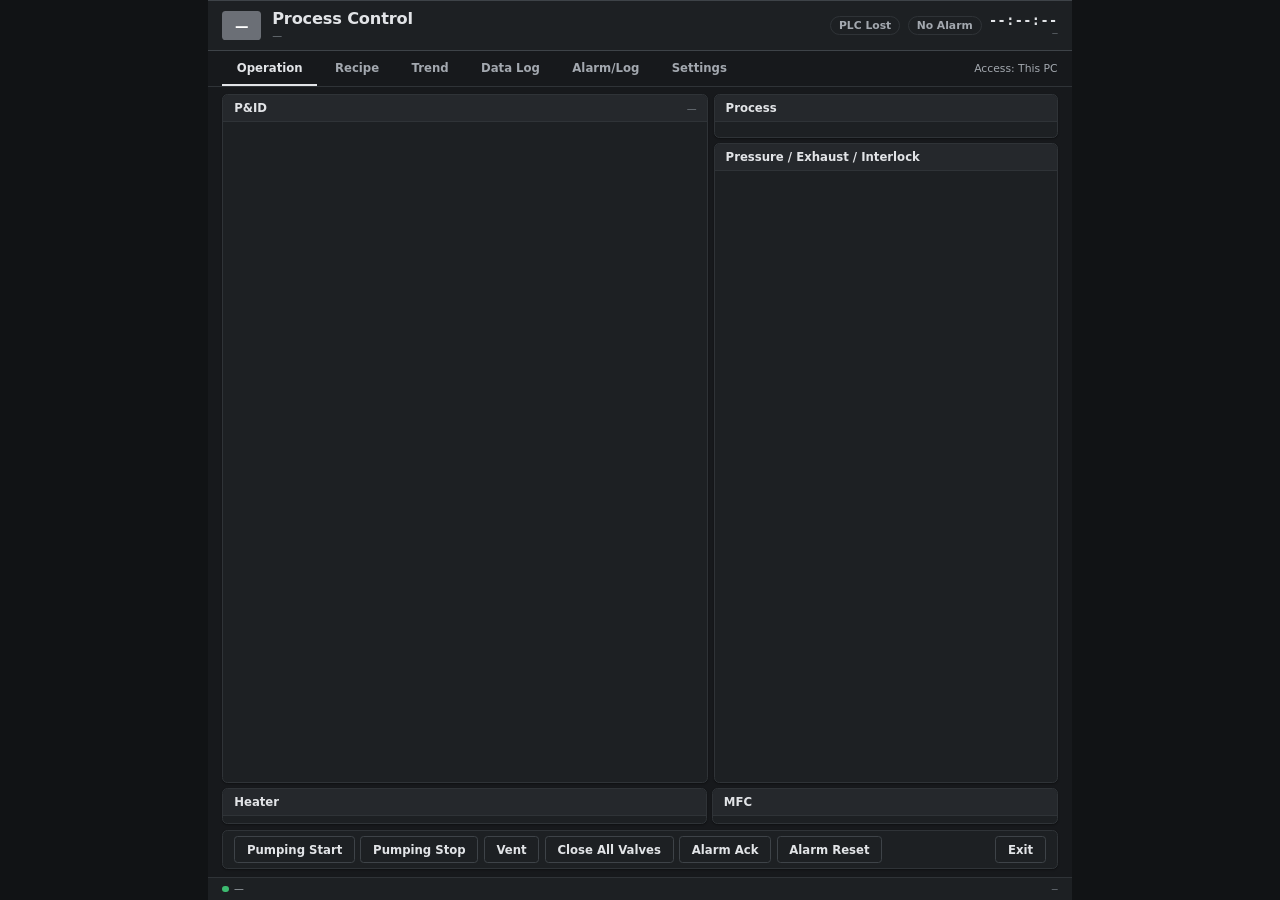
==== commit 5a4ef3ee: "v0.5.0 — 화면 색 정리 · 영문 용어 · 배관도 조작(faceplate) Co-Authored-By: Claude Opus 5.5 <noreply@anthropic.com>" ====
--- a/PEALD/frontend/index.html
+++ b/PEALD/frontend/index.html
@@ -3,7 +3,7 @@
 <head>
 <meta charset="UTF-8">
 <meta name="viewport" content="width=device-width, initial-scale=1.0">
-<title>PEALD 공정 제어</title>
+<title>PEALD Process Control</title>
 <link rel="icon" href="data:,">
 <link rel="stylesheet" href="css/tokens.css?v=__ASSET_V__">
 <link rel="stylesheet" href="css/style.css?v=__ASSET_V__">
@@ -18,14 +18,14 @@
     <header>
       <span class="badge" data-bind="devBadge">&mdash;</span>
       <div class="hdr-title">
-        <h1>공정 제어</h1>
+        <h1 data-t="h.control">Process Control</h1>
         <div class="sub" data-bind="plcAddr">&mdash;</div>
       </div>
       <div class="hdr-spacer"></div>
       <div class="hdr-right">
-        <span class="chip accent click" data-bind="simChip" hidden title="시뮬레이터 조작판 열기">시뮬레이터</span>
-        <span class="chip big off" data-bind="stateChip">PLC 끊김</span>
-        <span class="chip" data-bind="alarmChip">알람 없음</span>
+        <span class="chip accent click" data-bind="simChip" hidden title="시뮬레이터 조작판 열기" data-t="h.simulator">Simulator</span>
+        <span class="chip big off" data-bind="stateChip">PLC Lost</span>
+        <span class="chip" data-bind="alarmChip">No Alarm</span>
         <div class="clock">
           <div class="t mono" data-bind="clock">--:--:--</div>
           <div class="d mono" data-bind="date">&mdash;</div>
@@ -35,13 +35,13 @@
 
     <!-- ===================== 탭 ===================== -->
     <nav class="tabbar">
-      <button class="tab on" data-tab="main">운전</button>
-      <button class="tab" data-tab="recipe">레시피</button>
-      <button class="tab" data-tab="trend">트렌드</button>
-      <button class="tab" data-tab="datalog">데이터 로그</button>
-      <button class="tab" data-tab="alarm">알람·로그</button>
-      <button class="tab" data-tab="setup">설정</button>
-      <span class="access" data-bind="access">조작 권한: 이 PC</span>
+      <button class="tab on" data-tab="main" data-t="tab.main">Operation</button>
+      <button class="tab" data-tab="recipe" data-t="tab.recipe">Recipe</button>
+      <button class="tab" data-tab="trend" data-t="tab.trend">Trend</button>
+      <button class="tab" data-tab="datalog" data-t="tab.datalog">Data Log</button>
+      <button class="tab" data-tab="alarm" data-t="tab.alarm">Alarm/Log</button>
+      <button class="tab" data-tab="setup" data-t="tab.setup">Settings</button>
+      <span class="access" data-bind="access">Access: This PC</span>
     </nav>
 
     <div class="views">
@@ -49,19 +49,19 @@
       <section class="view on" id="view-main">
         <div class="row grow">
           <div class="panel" style="flex:0 0 540px">
-            <div class="panel-head">배관도<span class="note" data-bind="schemNote">&mdash;</span></div>
+            <div class="panel-head"><span data-t="panel.pid">P&amp;ID</span><span class="note" data-bind="schemNote">&mdash;</span></div>
             <div class="panel-body flush col">
-              <div class="schem-wrap"><svg id="schemSvg" preserveAspectRatio="xMidYMid meet"></svg></div>
+              <div class="schem-wrap"><svg id="schemSvg" preserveAspectRatio="xMidYMid meet"></svg><div class="faceplate" id="faceplate" role="dialog" hidden></div></div>
               <div class="legend" data-bind="schemLegend"></div>
             </div>
           </div>
           <div class="col grow">
             <div class="panel" style="flex:0 0 auto">
-              <div class="panel-head">공정 진행<span class="note" data-bind="seqChip"></span></div>
+              <div class="panel-head"><span data-t="panel.process">Process</span><span class="note" data-bind="seqChip"></span></div>
               <div class="panel-body" data-bind="seqBody"></div>
             </div>
             <div class="panel grow">
-              <div class="panel-head">압력 · 배기 · 인터락</div>
+              <div class="panel-head" data-t="panel.vac">Pressure / Exhaust / Interlock</div>
               <div class="panel-body" data-bind="vacBody"></div>
             </div>
             <div class="panel" style="flex:0 0 auto" data-bind="devPanel" hidden>
@@ -72,57 +72,57 @@
         </div>
         <div class="row" style="flex:0 0 auto">
           <div class="panel grow">
-            <div class="panel-head">히터 · 온도<span class="note" data-bind="tcNote"></span></div>
+            <div class="panel-head"><span data-t="panel.heater">Heater</span><span class="note" data-bind="tcNote"></span></div>
             <div class="panel-body tight"><table class="tbl" data-bind="heaterTbl"></table></div>
           </div>
           <div class="panel" style="flex:0 0 384px">
-            <div class="panel-head">MFC · 유량</div>
+            <div class="panel-head" data-t="panel.mfc">MFC</div>
             <div class="panel-body tight"><table class="tbl" data-bind="mfcTbl"></table></div>
           </div>
         </div>
         <div class="cmdbar">
-          <button class="btn" data-cmd="pump_start">펌핑 시작</button>
-          <button class="btn" data-cmd="pump_stop">펌핑 정지</button>
-          <button class="btn" data-cmd="vent">벤트</button>
-          <button class="btn" data-cmd="all_close">전체 밸브 닫기</button>
-          <button class="btn" data-cmd="alarm_ack">알람 확인</button>
-          <button class="btn" data-cmd="alarm_reset">알람 리셋</button>
+          <button class="btn" data-cmd="pump_start" data-t="b.pumpStart">Pumping Start</button>
+          <button class="btn" data-cmd="pump_stop" data-t="b.pumpStop">Pumping Stop</button>
+          <button class="btn" data-cmd="vent" data-t="b.vent">Vent</button>
+          <button class="btn" data-cmd="all_close" data-t="b.closeAll">Close All Valves</button>
+          <button class="btn" data-cmd="alarm_ack" data-t="b.ack">Alarm Ack</button>
+          <button class="btn" data-cmd="alarm_reset" data-t="b.reset">Alarm Reset</button>
           <span class="lockmsg" data-bind="lockMsg"></span>
-          <button class="btn danger-line" data-cmd="exit">프로그램 종료</button>
+          <button class="btn" data-cmd="exit" data-t="b.exit">Exit</button>
         </div>
       </section>
 
       <!-- ---------- 레시피 ---------- -->
       <section class="view" id="view-recipe">
         <div class="rcbar">
-          <button class="btn sm" data-rcbtn="new">새로</button>
-          <button class="btn sm primary" data-rcbtn="save" data-bind="rcSave">저장</button>
-          <button class="btn sm" data-rcbtn="saveas" data-bind="rcSaveAs">다른 이름으로</button>
-          <button class="btn sm" data-rcbtn="rename" data-bind="rcRename">이름 바꾸기</button>
-          <button class="btn sm danger-line" data-rcbtn="delete" data-bind="rcDelete">삭제</button>
+          <button class="btn sm" data-rcbtn="new" data-t="b.new">New</button>
+          <button class="btn sm" data-rcbtn="save" data-bind="rcSave" data-t="b.save">Save</button>
+          <button class="btn sm" data-rcbtn="saveas" data-bind="rcSaveAs" data-t="b.saveAs">Save As</button>
+          <button class="btn sm" data-rcbtn="rename" data-bind="rcRename" data-t="b.rename">Rename</button>
+          <button class="btn sm danger-line" data-rcbtn="delete" data-bind="rcDelete" data-t="b.delete">Delete</button>
           <span class="sep"></span>
-          <button class="btn sm" data-rcbtn="upload" data-bind="rcUpload">PLC 로 올리기</button>
-          <button class="btn sm primary" data-rcbtn="start" data-bind="rcStart">이 레시피로 시작</button>
+          <button class="btn sm" data-rcbtn="upload" data-bind="rcUpload" data-t="b.upload">Upload to PLC</button>
+          <button class="btn sm" data-rcbtn="start" data-bind="rcStart" data-t="b.startRecipe">Start with This</button>
           <span class="right">
             <span class="mono" data-bind="rcName">&mdash;</span>
-            <span class="chip warn" data-bind="rcDirty" hidden>저장 안 함</span>
+            <span class="chip warn" data-bind="rcDirty" hidden data-t="s.notSaved">Not Saved</span>
             <span class="warn-txt" data-bind="rcSaveMsg"></span>
             <span class="warn-txt" data-bind="rcRunNote"></span>
           </span>
         </div>
-        <div class="plcrow">지금 PLC: <span data-bind="rcPlc"></span></div>
+        <div class="plcrow">PLC: <span data-bind="rcPlc"></span></div>
         <div class="row grow">
           <div class="panel" style="flex:0 0 232px">
-            <div class="panel-head">저장된 레시피</div>
+            <div class="panel-head" data-t="panel.savedRecipes">Saved Recipes</div>
             <div class="panel-body tight scroll" data-bind="rcList"></div>
           </div>
           <div class="col grow">
             <div class="panel grow">
-              <div class="panel-head">편집<span class="note" data-bind="rcSum"></span></div>
+              <div class="panel-head"><span data-t="panel.edit">Edit</span><span class="note" data-bind="rcSum"></span></div>
               <div class="panel-body scroll" data-bind="rcEdit"></div>
             </div>
             <div class="panel" style="flex:0 0 132px">
-              <div class="panel-head">검증 결과<span class="note">서버가 판정합니다 · 항목을 누르면 해당 칸으로 갑니다</span></div>
+              <div class="panel-head"><span data-t="panel.check">Check</span><span class="note">서버가 판정합니다 · 항목을 누르면 해당 칸으로 갑니다</span></div>
               <div class="panel-body tight scroll" data-bind="rcCheck"></div>
             </div>
           </div>
@@ -133,60 +133,66 @@
       <section class="view" id="view-trend">
         <div class="trendbar">
           <span class="seg">
-            <button class="btn sm primary" data-tmode="live">실시간</button>
-            <button class="btn sm" data-tmode="hist">이력</button>
+            <button class="btn sm" data-tmode="live" data-t="b.live">Live</button>
+            <button class="btn sm" data-tmode="hist" data-t="b.history">History</button>
           </span>
           <span class="sep"></span>
           <span data-bind="liveBar" class="trendbar-in">
-            <button class="btn sm primary" data-range="120">2분</button>
-            <button class="btn sm" data-range="600">10분</button>
-            <button class="btn sm" data-range="3600">1시간</button>
+            <button class="btn sm" data-range="120">2 min</button>
+            <button class="btn sm" data-range="600">10 min</button>
+            <button class="btn sm" data-range="3600">1 h</button>
           </span>
-          <span data-bind="histBar" class="trendbar-in" hidden>
-            <input type="datetime-local" class="inp dt" step="1" data-bind="hT0">
-            <span class="dim">~</span>
-            <input type="datetime-local" class="inp dt" step="1" data-bind="hT1">
-            <button class="btn sm" data-hquick="3600">1 h</button>
-            <button class="btn sm" data-hquick="21600">6 h</button>
-            <button class="btn sm" data-hquick="86400">24 h</button>
-            <button class="btn sm" data-hquick="604800">7 일</button>
-            <button class="btn sm primary" data-hact="load">조회</button>
-            <button class="btn sm" data-hact="undo" data-bind="hUndo" disabled>되돌리기</button>
-            <button class="btn sm" data-hact="export">CSV 저장</button>
-            <button class="btn sm" data-hact="folder">폴더 열기</button>
+          <span data-bind="histBar" class="trendbar-in hist" hidden>
+            <span class="tb-grp">
+              <input type="datetime-local" class="inp dt" step="1" data-bind="hT0">
+              <span class="dim">~</span>
+              <input type="datetime-local" class="inp dt" step="1" data-bind="hT1">
+            </span>
+            <span class="tb-grp">
+              <button class="btn sm" data-hquick="3600">1 h</button>
+              <button class="btn sm" data-hquick="21600">6 h</button>
+              <button class="btn sm" data-hquick="86400">24 h</button>
+              <button class="btn sm" data-hquick="604800">7 d</button>
+            </span>
+            <span class="tb-grp">
+              <button class="btn sm" data-hact="load" data-t="b.load">Load</button>
+              <button class="btn sm" data-hact="undo" data-bind="hUndo" disabled data-t="b.undo">Undo</button>
+              <button class="btn sm" data-hact="export" data-t="b.exportCsv">Export CSV</button>
+              <button class="btn sm" data-hact="folder" data-t="b.openFolder">Open Folder</button>
+            </span>
           </span>
           <span class="right"><span class="mono" data-bind="trendInfo">&mdash;</span></span>
         </div>
         <div class="hseries" data-bind="hSeries" hidden></div>
         <div class="col grow" data-bind="histPanels" hidden>
           <div class="panel chartpanel">
-            <div class="panel-head">압력 (Torr) · 로그 축<span class="note">끌어서 확대 · 되돌리기</span></div>
+            <div class="panel-head"><span data-t="chart.pressure">Pressure (Torr)</span> · log<span class="note">끌어서 확대 · 되돌리기</span></div>
             <div class="panel-body"><canvas data-hchart="p"></canvas></div>
           </div>
           <div class="panel chartpanel">
-            <div class="panel-head">온도 (℃)</div>
+            <div class="panel-head" data-t="chart.temp">Temperature (℃)</div>
             <div class="panel-body"><canvas data-hchart="t"></canvas></div>
           </div>
           <div class="panel chartpanel">
-            <div class="panel-head">MFC 유량 (sccm)</div>
+            <div class="panel-head" data-t="chart.mfc">MFC Flow (sccm)</div>
             <div class="panel-body"><canvas data-hchart="m"></canvas></div>
           </div>
           <div class="panel chartpanel" data-bind="hXPanel">
-            <div class="panel-head" data-bind="hXHead">장비 전용</div>
+            <div class="panel-head" data-bind="hXHead">Device</div>
             <div class="panel-body"><canvas data-hchart="x"></canvas></div>
           </div>
         </div>
         <div class="col grow" data-bind="livePanels">
         <div class="panel chartpanel">
-          <div class="panel-head">압력 (Torr)<span class="legend-inline" data-bind="lgP"></span></div>
+          <div class="panel-head"><span data-t="chart.pressure">Pressure (Torr)</span><span class="legend-inline" data-bind="lgP"></span></div>
           <div class="panel-body"><canvas data-chart="p"></canvas></div>
         </div>
         <div class="panel chartpanel">
-          <div class="panel-head">온도 (℃)<span class="legend-inline" data-bind="lgT"></span></div>
+          <div class="panel-head"><span data-t="chart.temp">Temperature (℃)</span><span class="legend-inline" data-bind="lgT"></span></div>
           <div class="panel-body"><canvas data-chart="t"></canvas></div>
         </div>
         <div class="panel chartpanel">
-          <div class="panel-head">MFC 유량 (sccm)<span class="legend-inline" data-bind="lgM"></span></div>
+          <div class="panel-head"><span data-t="chart.mfc">MFC Flow (sccm)</span><span class="legend-inline" data-bind="lgM"></span></div>
           <div class="panel-body"><canvas data-chart="m"></canvas></div>
         </div>
         </div>
@@ -196,11 +202,11 @@
       <section class="view" id="view-datalog">
         <div class="row grow">
           <div class="panel" style="flex:0 0 300px">
-            <div class="panel-head">공정 데이터 로그<span class="note"><button class="btn sm" data-dlact="refresh">새로 고침</button>
-              <button class="btn sm" data-dlact="folder">폴더 열기</button></span></div>
+            <div class="panel-head"><span data-t="panel.datalog">Process Data Log</span><span class="note"><button class="btn sm" data-dlact="refresh" data-t="b.refresh">Refresh</button>
+              <button class="btn sm" data-dlact="folder" data-t="b.openFolder">Open Folder</button></span></div>
             <div class="dlfilter">
               <input type="date" class="inp" data-bind="dlDate" title="이 날짜만">
-              <input type="text" class="inp" data-bind="dlText" placeholder="레시피 이름">
+              <input type="text" class="inp" data-bind="dlText" placeholder="Recipe">
             </div>
             <div class="panel-body tight scroll" data-bind="dlList"></div>
           </div>
@@ -209,30 +215,30 @@
               <span class="mono" data-bind="dlName">파일을 고르세요</span>
               <span data-bind="dlMeta"></span>
               <span class="right seg">
-                <button class="btn sm primary" data-dlview="chart">그래프</button>
-                <button class="btn sm" data-dlview="table">표</button>
-                <button class="btn sm" data-dlview="recipe">레시피</button>
+                <button class="btn sm" data-dlview="chart" data-t="b.chart">Chart</button>
+                <button class="btn sm" data-dlview="table" data-t="b.table">Table</button>
+                <button class="btn sm" data-dlview="recipe" data-t="b.recipe">Recipe</button>
               </span>
             </div>
             <div class="col grow" data-bind="dlChart">
               <div class="hseries" data-bind="dlSeries"></div>
-              <div class="panel chartpanel"><div class="panel-head">압력 (Torr)<span class="note">배경 띠 = 블록·스텝 · 끌어서 확대 · 두 번 누르면 전체</span></div>
+              <div class="panel chartpanel"><div class="panel-head"><span data-t="chart.pressure">Pressure (Torr)</span><span class="note">배경 띠 = 블록·스텝 · 끌어서 확대 · 두 번 누르면 전체</span></div>
                 <div class="panel-body"><canvas data-dlchart="p"></canvas></div></div>
-              <div class="panel chartpanel"><div class="panel-head">MFC (sccm)</div>
+              <div class="panel chartpanel"><div class="panel-head" data-t="chart.mfcShort">MFC (sccm)</div>
                 <div class="panel-body"><canvas data-dlchart="m"></canvas></div></div>
-              <div class="panel chartpanel"><div class="panel-head">히터 (℃)</div>
+              <div class="panel chartpanel"><div class="panel-head" data-t="chart.heater">Heater (℃)</div>
                 <div class="panel-body"><canvas data-dlchart="t"></canvas></div></div>
-              <div class="panel chartpanel" data-bind="dlXPanel"><div class="panel-head">장비 전용</div>
+              <div class="panel chartpanel" data-bind="dlXPanel"><div class="panel-head" data-t="chart.device">Device</div>
                 <div class="panel-body"><canvas data-dlchart="x"></canvas></div></div>
             </div>
             <div class="panel grow" data-bind="dlTable" hidden>
-              <div class="panel-head">표<span class="note"><span data-bind="dlPage"></span>
-                <button class="btn sm" data-dlpage="-1">이전 200줄</button>
-                <button class="btn sm" data-dlpage="1">다음 200줄</button></span></div>
+              <div class="panel-head"><span data-t="panel.table">Table</span><span class="note"><span data-bind="dlPage"></span>
+                <button class="btn sm" data-dlpage="-1" data-t="b.prev">Prev 200</button>
+                <button class="btn sm" data-dlpage="1" data-t="b.next">Next 200</button></span></div>
               <div class="panel-body tight scroll"><table class="tbl mono small" data-bind="dlTbl"></table></div>
             </div>
             <div class="panel grow" data-bind="dlRecipe" hidden>
-              <div class="panel-head">그때 레시피 사본<span class="note">읽기 전용</span></div>
+              <div class="panel-head"><span data-t="panel.recipeCopy">Recipe Copy</span><span class="note">읽기 전용</span></div>
               <div class="panel-body scroll"><pre class="jsonbox" data-bind="dlRecipeBox"></pre></div>
             </div>
           </div>
@@ -242,23 +248,23 @@
       <!-- ---------- 알람 · 로그 ---------- -->
       <section class="view" id="view-alarm">
         <div class="panel" style="flex:0 0 auto">
-          <div class="panel-head">현재 알람
+          <div class="panel-head"><span data-t="panel.alarms">Active Alarms</span>
             <span class="note"><span data-bind="alarmCount">&mdash;</span>
-            <button class="btn sm" data-cmd="alarm_ack">확인 (부저 끄기)</button>
-            <button class="btn sm" data-cmd="alarm_reset">알람 리셋</button></span>
+            <button class="btn sm" data-cmd="alarm_ack" data-t="b.ackBuzzer">Ack (Buzzer Off)</button>
+            <button class="btn sm" data-cmd="alarm_reset" data-t="b.reset">Alarm Reset</button></span>
           </div>
           <div class="panel-body tight cap-alarm"><table class="tbl" data-bind="alarmTbl"></table></div>
         </div>
         <div class="panel" style="flex:0 0 auto">
-          <div class="panel-head">프로그램 알림<span class="note">PLC 알람이 아니라 이 프로그램이 판단한 것</span></div>
+          <div class="panel-head"><span data-t="panel.notices">Program Notices</span><span class="note">PLC 알람이 아니라 이 프로그램이 판단한 것</span></div>
           <div class="panel-body tight cap-notice" data-bind="pcNotices"></div>
         </div>
         <div class="panel" style="flex:0 0 190px">
-          <div class="panel-head">알람 이력<span class="note" data-bind="histNote"></span></div>
+          <div class="panel-head"><span data-t="panel.alarmHist">Alarm History</span><span class="note" data-bind="histNote"></span></div>
           <div class="panel-body tight"><table class="tbl" data-bind="histTbl"></table></div>
         </div>
         <div class="panel grow log-min">
-          <div class="panel-head">프로그램 로그</div>
+          <div class="panel-head" data-t="panel.log">Program Log</div>
           <div class="panel-body"><div class="logbox" data-bind="logBox"></div></div>
         </div>
       </section>
@@ -275,7 +281,7 @@
     <div class="statusbar">
       <span class="dot" data-bind="sbDot"></span>
       <span data-bind="sbText">&mdash;</span>
-      <span class="rec" data-bind="sbRec" hidden>&#9679; 데이터 로그 기록 중</span>
+      <span class="rec" data-bind="sbRec" hidden>&#9679; Data Log Recording</span>
       <span class="right mono" data-bind="sbVer">&mdash;</span>
     </div>
   </div>
@@ -289,8 +295,8 @@
     <div class="modal-head"><span class="dev" data-bind="cfDev">&mdash;</span><h3 data-bind="cfTitle">&mdash;</h3></div>
     <div class="modal-body" data-bind="cfBody"></div>
     <div class="modal-btns">
-      <button class="btn" data-cf="cancel">취소</button>
-      <button class="btn danger" data-cf="ok">실행</button>
+      <button class="btn" data-cf="cancel" data-t="b.cancel">Cancel</button>
+      <button class="btn danger" data-cf="ok">Run</button>
     </div>
   </div>
 </div>
@@ -298,12 +304,12 @@
 <!-- 알람 창 (새 알람이 생기면 자동으로) -->
 <div class="modal" id="alarmModal" hidden>
   <div class="modal-box">
-    <div class="modal-head"><span class="dev" data-bind="amDev">&mdash;</span><h3>알람 발생</h3></div>
+    <div class="modal-head"><span class="dev" data-bind="amDev">&mdash;</span><h3>Alarm</h3></div>
     <div class="modal-body"><table class="tbl" data-bind="amTbl"></table></div>
     <div class="modal-btns">
-      <button class="btn" data-am="close">닫기</button>
-      <button class="btn" data-am="ack">확인 (부저 끄기)</button>
-      <button class="btn danger" data-am="reset">알람 리셋</button>
+      <button class="btn" data-am="close" data-t="b.close">Close</button>
+      <button class="btn" data-am="ack" data-t="b.ackBuzzer">Ack (Buzzer Off)</button>
+      <button class="btn danger" data-am="reset" data-t="b.reset">Alarm Reset</button>
     </div>
   </div>
 </div>
@@ -311,27 +317,27 @@
 <!-- 시뮬레이터 조작판 -->
 <div class="modal" id="simModal" hidden>
   <div class="modal-box simpanel">
-    <div class="modal-head"><span class="dev" data-bind="smDev">&mdash;</span><h3>시뮬레이터 조작판</h3></div>
+    <div class="modal-head"><span class="dev" data-bind="smDev">&mdash;</span><h3>Simulator Panel</h3></div>
     <div class="modal-body">
       <div class="hint" style="margin-bottom:8px">이상 입력을 켜서 알람·인터락 동작을 확인합니다. 실장비에는 없는 기능입니다.</div>
       <div data-bind="simList"></div>
     </div>
-    <div class="modal-btns"><button class="btn" data-sm="close">닫기</button></div>
+    <div class="modal-btns"><button class="btn" data-sm="close" data-t="b.close">Close</button></div>
   </div>
 </div>
 
 <!-- 관리자 PIN 창 -->
 <div class="modal" id="pinModal" hidden>
   <div class="modal-box pinpanel">
-    <div class="modal-head"><span class="dev" data-bind="pnDev">&mdash;</span><h3 data-bind="pnTitle">관리자 잠금 해제</h3></div>
+    <div class="modal-head"><span class="dev" data-bind="pnDev">&mdash;</span><h3 data-bind="pnTitle">Admin Unlock</h3></div>
     <div class="modal-body">
       <div class="hint" data-bind="pnHint"></div>
       <div class="pinrows" data-bind="pnRows"></div>
       <div class="hint warn" data-bind="pnMsg"></div>
     </div>
     <div class="modal-btns">
-      <button class="btn" data-pn="cancel">취소</button>
-      <button class="btn primary" data-pn="ok">확인</button>
+      <button class="btn" data-pn="cancel" data-t="b.cancel">Cancel</button>
+      <button class="btn" data-pn="ok" data-t="b.ok">OK</button>
     </div>
   </div>
 </div>
@@ -342,8 +348,8 @@
     <div class="modal-head"><span class="dev" data-bind="cgDev">&mdash;</span><h3>설정을 저장할까요?</h3></div>
     <div class="modal-body" data-bind="cgBody"></div>
     <div class="modal-btns">
-      <button class="btn" data-cg="cancel">취소</button>
-      <button class="btn danger" data-cg="ok" data-bind="cgOk">저장</button>
+      <button class="btn" data-cg="cancel" data-t="b.cancel">Cancel</button>
+      <button class="btn danger" data-cg="ok" data-bind="cgOk">Save</button>
     </div>
   </div>
 </div>
@@ -351,12 +357,13 @@
 <!-- 수동 조작 창 -->
 <div class="modal" id="manualModal" hidden>
   <div class="modal-box manualpanel">
-    <div class="modal-head"><span class="dev" data-bind="mnDev">&mdash;</span><h3>수동 조작</h3></div>
+    <div class="modal-head"><span class="dev" data-bind="mnDev">&mdash;</span><h3 data-t="panel.manual">Manual</h3></div>
     <div class="modal-body" data-bind="mnBody"></div>
-    <div class="modal-btns"><button class="btn" data-mn="close">닫기</button></div>
-  </div>
-</div>
-
+    <div class="modal-btns"><button class="btn" data-mn="close" data-t="b.close">Close</button></div>
+  </div>
+</div>
+
+<script src="js/terms.js?v=__ASSET_V__"></script>
 <script src="js/fmt.js?v=__ASSET_V__"></script>
 <script src="js/core.js?v=__ASSET_V__"></script>
 <script src="js/decimate.js?v=__ASSET_V__"></script>
@@ -368,7 +375,9 @@
 <script src="js/views/alarm.js?v=__ASSET_V__"></script>
 <script src="js/views/setup.js?v=__ASSET_V__"></script>
 <script src="js/views/recipe.js?v=__ASSET_V__"></script>
+<script src="js/ops.js?v=__ASSET_V__"></script>
 <script src="js/views/manual.js?v=__ASSET_V__"></script>
+<script src="js/views/faceplate.js?v=__ASSET_V__"></script>
 <script src="js/views/datalog.js?v=__ASSET_V__"></script>
 </body>
 </html>
--- a/PEALD/frontend/css/tokens.css
+++ b/PEALD/frontend/css/tokens.css
@@ -1,14 +1,19 @@
 /* ============================================================
  * tokens.css — 색 · 간격 · 글꼴 변수 (light / dark 두 벌)
  *
- * ★ 색은 이 파일에만 둔다. style.css 와 JS 어디에도 hex 값을 쓰지 않는다.
+ * ★ 색은 이 파일에만 둔다. style.css 와 JS 어디에도 색 값을 쓰지 않는다.
  *   다크 테마는 "같은 변수 이름의 다른 값"일 뿐이라, 새 색을 쓰려면 반드시
  *   두 벌 모두에 정의해야 한다(한쪽만 넣으면 그 테마에서 색이 사라진다).
  *
- * ★ 장비 고유색(--accent)은 여기서 정하지 않는다. 각 프로그램의 장비 정의에서 와서
- *   JS 가 :root 에 넣는다. 설정 파일로는 바꿀 수 없다.
- *   고유색은 헤더 띠·장비 배지·선택된 탭 밑줄·확인 창에만 쓴다 —
- *   상태색(정상 초록·경고 주황·알람 빨강·꺼짐 회색)과 절대 겹치지 않게.
+ * ★ v0.5.0 색 규칙 — 색은 의미가 있을 때만 쓴다.
+ *   바탕 · 칸 · 글자 · 선은 회색 계열 무채색. 상태색은 넷만:
+ *     초록(--ok)  = 정상 · 열림 · 운전
+ *     노랑(--warn) = 경고 · 주의
+ *     빨강(--stop) = 알람 · 막힘 · 실패
+ *     파랑(--flow) = 배관도에서 가스가 흐르는 선(그 밖에는 쓰지 않는다)
+ *   장비 고유색(--accent — PEALD 보라 · Powder 청록)은 머리의 장비 이름 표시(.badge)에만 쓴다.
+ *   JS 가 장비 정의에서 받아 :root 에 넣는다. 설정 파일로는 바꿀 수 없다.
+ *   현재값은 기본 글자색(--pv = --ink), 설정값은 흐린 회색(--sv), 단위는 작게 흐린 회색.
  *
  * 글꼴은 오프라인 설치를 전제로 Windows 기본 탑재 글꼴만 쓴다.
  * 웹폰트(CDN)는 공장 PC에서 로드에 실패해 폴백 불일치로 화면이 깨진다.
@@ -16,143 +21,149 @@
 
 :root {
   /* ---- 글꼴 ---- */
-  --font-sans: 'Malgun Gothic', '맑은 고딕', 'Segoe UI', system-ui, sans-serif;
+  --font-sans: 'Segoe UI', 'Malgun Gothic', '맑은 고딕', system-ui, sans-serif;
   --font-mono: 'Consolas', 'D2Coding', 'Malgun Gothic', monospace;
 
   /* ---- 간격 · 반지름 (테마 공통) ---- */
   --sp-1: 4px;  --sp-2: 6px;  --sp-3: 8px;  --sp-4: 12px;
   --sp-5: 16px; --sp-6: 20px; --sp-7: 28px;
-  --r-1: 4px; --r-2: 6px; --r-3: 8px;
+  --r-1: 3px; --r-2: 4px; --r-3: 6px;
 
   /* ---- 글자 크기 ---- */
   --fs-xs: 10px; --fs-sm: 11px; --fs-md: 12px; --fs-lg: 13px;
   --fs-xl: 15px; --fs-2xl: 18px; --fs-3xl: 22px;
 
-  /* ---- 장비 고유색 기본값 (JS 가 덮어쓴다) ---- */
-  --accent: #6b7280;
+  /* ---- 장비 고유색 기본값 (JS 가 덮어쓴다 — 머리의 장비 이름 표시에만) ---- */
+  --accent: #6b6f76;
   --accent-ink: #ffffff;
 
-  /* ---- 라이트 테마 ---- */
-  --bg:        #eef1f5;
-  --bg-deep:   #dfe4ec;
+  /* ---- 라이트 테마 — 무채색 ---- */
+  --bg:        #eeeff1;
+  --bg-deep:   #e2e4e7;
   --panel:     #ffffff;
-  --panel-2:   #f6f8fb;
-  --panel-head:#f2f5f9;
-  --line:      #dde3ea;
-  --line-2:    #c6cfdb;
-  --ink:       #1e2733;
-  --ink-dim:   #56627a;
-  --ink-faint: #8792a5;
+  --panel-2:   #f6f7f8;
+  --panel-head:#f3f4f5;
+  --sel-bg:    #e7e9ec;     /* 고른 줄(목록) */
+  --line:      #e0e2e5;
+  --line-2:    #c9ccd1;
+  --ink:       #1f2226;
+  --ink-dim:   #555b63;
+  --ink-faint: #8a9098;
 
-  --primary:      #2a5bd0;
+  /* 채운 단추(Start 하나) · 체크 표시 — 무채색 진한 색 */
+  --primary:      #2f3338;
   --primary-ink:  #ffffff;
-  --primary-soft: #e8eefc;
+  --primary-soft: #e7e9ec;
 
-  /* 상태색 — 고유색과 겹치지 않는다 */
-  --ok:    #1a8a46;  --ok-bg:   #e6f4ea;  --ok-line:   #bcdfc7;
-  --warn:  #a8690a;  --warn-bg: #fdf3e0;  --warn-line: #eccf9a;
-  --stop:  #c5343a;  --stop-bg: #fceceb;  --stop-line: #eebcbc;
-  --info:  #2a5bd0;  --info-bg: #eaf0fd;  --info-line: #c2d3f4;
-  --off:   #8792a5;  --off-bg:  #eef1f5;  --off-line:  #d5dbe4;
-  --neutral-bg: #eef1f5; --neutral-line: #d5dbe4;
+  /* 상태색 — 넷만(--info 는 파랑이 아니라 무채색) */
+  --ok:    #1f8a4c;  --ok-bg:   #e8f4ec;  --ok-line:   #b8dcc5;
+  --warn:  #a87b00;  --warn-bg: #fbf5e1;  --warn-line: #e6d08a;
+  --stop:  #c4363c;  --stop-bg: #fbecec;  --stop-line: #ebbcbc;
+  --stop-ink: #ffffff;                       /* 빨간 띠 위 글자 */
+  --info:  #555b63;  --info-bg: #f3f4f5;  --info-line: #d7dadf;
+  --off:   #8a9098;  --off-bg:  #f3f4f5;  --off-line:  #d7dadf;
+  --neutral-bg: #f3f4f5; --neutral-line: #d7dadf;
 
-  --pv: #0d7a6a;   /* 측정값 */
-  --sv: #b5610c;   /* 설정값 */
+  --pv: #1f2226;   /* 현재값 = 기본 글자색 */
+  --sv: #8a9098;   /* 설정값 = 흐린 회색 */
 
   /* ---- 배관도 ---- */
-  --pipe:  #b9c3d1;   /* 대기 중인 배관 */
-  --flow:  #2a5bd0;   /* 흐르는 배관 */
-  --exh:   #8b95a5;   /* 배기 경로 */
-  --valve-open: #1a8a46;
-  --valve-closed: #9aa6b6;
-  --vessel: #f0d9b8;        /* 가열 용기(캐니스터·트랩) */
-  --vessel-line: #c9964a;
-  --vessel-cold: #eef1f5;
+  --pipe:  #b7bbc1;   /* 대기 중인 배관 */
+  --flow:  #2f6fd6;   /* 흐르는 배관 — 파랑은 여기에만 */
+  --exh:   #8d9299;   /* 배기 경로 */
+  --valve-open: #1f8a4c;
+  --valve-closed: #9aa0a8;
+  --vessel: #f6f7f8;        /* 용기(캐니스터 · 트랩) — 가열 여부와 상관없이 같은 회색 상자 */
+  --vessel-line: #9aa0a8;
+  --vessel-cold: #f6f7f8;
   --chamber-bg: #ffffff;
-  --chamber-line: #2a5bd0;
-  --stage: #c6cfdb;
+  --chamber-line: #6f757d;
+  --stage: #c9ccd1;
+  --hmi-hover: #1f2226;     /* 조작 가능한 요소 — 포인터를 올린 테두리 */
 
-  /* ---- 트렌드 시리즈 (순서 고정) ---- */
-  --series-1: #2a78d6;
-  --series-2: #eb6834;
-  --series-3: #1baf7a;
-  --series-4: #eda100;
-  --series-5: #e87ba4;
-  --series-6: #008300;
-  /* 7~12 — 히터 12 채널을 한 그래프에 그려도 색이 겹치지 않게 */
-  --series-7: #7b4fd6;
-  --series-8: #8a5a2b;
-  --series-9: #0097a7;
-  --series-10: #c2185b;
-  --series-11: #5c6b00;
-  --series-12: #4a5568;
-  --band-a: rgba(120,130,150,.07);
-  --band-b: rgba(120,130,150,.15);
-  --grid: #e6eaf0;
-  --axis: #99a4b5;
+  /* ---- 트렌드 시리즈 (순서 고정) — 상태색(초록 · 노랑 · 빨강 · 파랑)과 겹치지 않는 차분한 색 ---- */
+  --series-1: #4f6d8f;
+  --series-2: #a0603a;
+  --series-3: #7a5b8f;
+  --series-4: #5f8a87;
+  --series-5: #8f6d4f;
+  --series-6: #6c6f78;
+  --series-7: #9a6a82;
+  --series-8: #6f7a52;
+  --series-9: #5a5f8f;
+  --series-10: #8a5a5a;
+  --series-11: #4f7f8f;
+  --series-12: #9a8a6a;
+  --band-a: rgba(120,124,130,.07);
+  --band-b: rgba(120,124,130,.15);
+  --grid: #e8e9eb;
+  --axis: #9a9fa6;
 
-  --shadow: 0 1px 3px rgba(40, 52, 70, .10);
-  --shadow-lg: 0 8px 28px rgba(20, 28, 44, .22);
-  --overlay: rgba(22, 30, 44, .42);
+  --shadow: 0 1px 2px rgba(30, 32, 36, .08);
+  --shadow-lg: 0 8px 28px rgba(20, 22, 26, .22);
+  --overlay: rgba(20, 22, 26, .42);
 }
 
 /* ---- 다크 테마 — 같은 변수 이름, 다른 값 ---- */
 :root[data-theme="dark"] {
-  --bg:        #151a22;
-  --bg-deep:   #0f141b;
-  --panel:     #1b222c;
-  --panel-2:   #202834;
-  --panel-head:#232c38;
-  --line:      #2e3846;
-  --line-2:    #3c4757;
-  --ink:       #dfe5ee;
-  --ink-dim:   #9aa6b8;
-  --ink-faint: #6e7a8d;
+  --bg:        #17191c;
+  --bg-deep:   #111315;
+  --panel:     #1d2023;
+  --panel-2:   #23262a;
+  --panel-head:#25282c;
+  --sel-bg:    #2c3035;
+  --line:      #2f3337;
+  --line-2:    #3e4348;
+  --ink:       #e2e4e7;
+  --ink-dim:   #a3a8af;
+  --ink-faint: #737980;
 
-  --primary:      #3f7ae0;
-  --primary-ink:  #ffffff;
-  --primary-soft: #1e2b44;
+  --primary:      #d6d9dd;
+  --primary-ink:  #17191c;
+  --primary-soft: #2c3035;
 
-  --ok:    #35b86a;  --ok-bg:   #16301f;  --ok-line:   #285f3c;
-  --warn:  #d69a33;  --warn-bg: #33270f;  --warn-line: #6b5120;
-  --stop:  #e5646a;  --stop-bg: #361a1c;  --stop-line: #6e3034;
-  --info:  #5b92ec;  --info-bg: #17253c;  --info-line: #2c4266;
-  --off:   #6e7a8d;  --off-bg:  #222b36;  --off-line:  #333e4d;
-  --neutral-bg: #222b36; --neutral-line: #333e4d;
+  --ok:    #3dba70;  --ok-bg:   #17291e;  --ok-line:   #2a5a3b;
+  --warn:  #d8b040;  --warn-bg: #2e2812;  --warn-line: #6a5a22;
+  --stop:  #e5646a;  --stop-bg: #331a1c;  --stop-line: #6e3034;
+  --stop-ink: #ffffff;
+  --info:  #a3a8af;  --info-bg: #25282c;  --info-line: #3e4348;
+  --off:   #737980;  --off-bg:  #25282c;  --off-line:  #3a3e43;
+  --neutral-bg: #25282c; --neutral-line: #3a3e43;
 
-  --pv: #35c4ab;
-  --sv: #e0a054;
+  --pv: #e2e4e7;
+  --sv: #8a9098;
 
-  --pipe:  #414c5c;
-  --flow:  #4a86e8;
-  --exh:   #5c6878;
-  --valve-open: #35b86a;
-  --valve-closed: #5a6676;
-  --vessel: #4a3a22;
-  --vessel-line: #b4863f;
-  --vessel-cold: #222b36;
-  --chamber-bg: #1b222c;
-  --chamber-line: #4a86e8;
-  --stage: #46525f;
+  --pipe:  #464b51;
+  --flow:  #4f8ae8;
+  --exh:   #5f656c;
+  --valve-open: #3dba70;
+  --valve-closed: #646a71;
+  --vessel: #23262a;
+  --vessel-line: #646a71;
+  --vessel-cold: #23262a;
+  --chamber-bg: #1d2023;
+  --chamber-line: #8a9098;
+  --stage: #464b51;
+  --hmi-hover: #e2e4e7;
 
-  --series-1: #3987e5;
-  --series-2: #d95926;
-  --series-3: #199e70;
-  --series-4: #c98500;
-  --series-5: #d55181;
-  --series-6: #008300;
-  --series-7: #9b7bff;
-  --series-8: #c08a5a;
-  --series-9: #26c6da;
-  --series-10: #f06292;
-  --series-11: #a4b83a;
-  --series-12: #a0aec0;
-  --band-a: rgba(160,170,190,.06);
-  --band-b: rgba(160,170,190,.13);
-  --grid: #262f3c;
-  --axis: #5d6879;
+  --series-1: #7f9cc0;
+  --series-2: #c98a64;
+  --series-3: #a88cc0;
+  --series-4: #84b3ae;
+  --series-5: #b8977a;
+  --series-6: #9ca0a8;
+  --series-7: #c493ac;
+  --series-8: #a0a87c;
+  --series-9: #8a8fc0;
+  --series-10: #b88686;
+  --series-11: #7cadbd;
+  --series-12: #c4b494;
+  --band-a: rgba(160,164,170,.06);
+  --band-b: rgba(160,164,170,.13);
+  --grid: #26292d;
+  --axis: #646a71;
 
-  --shadow: 0 1px 3px rgba(0, 0, 0, .35);
+  --shadow: 0 1px 2px rgba(0, 0, 0, .35);
   --shadow-lg: 0 8px 28px rgba(0, 0, 0, .55);
-  --overlay: rgba(4, 8, 14, .60);
+  --overlay: rgba(4, 6, 8, .60);
 }
--- a/PEALD/frontend/css/style.css
+++ b/PEALD/frontend/css/style.css
@@ -133,7 +133,7 @@
 .btn:hover:not(:disabled) { background: var(--panel-2); border-color: var(--ink-dim); }
 .btn:disabled { opacity: .40; cursor: not-allowed; }
 .btn.primary { background: var(--primary); border-color: var(--primary); color: var(--primary-ink); }
-.btn.danger { background: var(--stop); border-color: var(--stop); color: #fff; }
+.btn.danger { background: var(--stop); border-color: var(--stop); color: var(--stop-ink); }
 /* ★ 채운 단추는 hover 에도 배경색을 지킨다 — 배경만 --panel-2 로 바뀌면 흰 글자가 사라진다(밝은 테마) */
 .btn.primary:hover:not(:disabled) { background: var(--primary); border-color: var(--ink); filter: brightness(1.12); }
 .btn.danger:hover:not(:disabled)  { background: var(--stop); border-color: var(--ink); filter: brightness(1.12); }
@@ -241,8 +241,9 @@
 }
 .cmdbar .lockmsg {
   margin-left: auto; margin-right: var(--sp-2); font-size: var(--fs-md); color: var(--ink-faint);
-  /* ★ 줄을 바꿔 다 보인다(멈춤 · 끊김 이유가 말줄임으로 잘려 툴팁에만 있던 것) */
-  min-width: 0; flex: 0 1 auto; white-space: normal; line-height: 1.25; text-align: right;
+  /* ★ 줄을 바꿔 다 보인다(멈춤 · 끊김 이유가 말줄임으로 잘려 툴팁에만 있던 것). v0.4.12: 낱말 중간에서 끊지 않는다 */
+  min-width: 0; flex: 0 1 auto; white-space: normal; word-break: keep-all; overflow-wrap: anywhere;
+  line-height: 1.25; text-align: right;
 }
 
 /* ===================== 트렌드 ===================== */
@@ -561,7 +562,7 @@
 .trendbar .right { white-space: nowrap; }
 
 /* 다른 장비의 PLC — 머리에 빨간 띠 */
-.idband { flex: 0 0 auto; padding: 6px var(--sp-5); background: var(--stop); color: #fff;
+.idband { flex: 0 0 auto; padding: 6px var(--sp-5); background: var(--stop); color: var(--stop-ink);
   font-weight: 700; font-size: var(--fs-lg); text-align: center; }
 
 /* v0.4.2 — 범례 색 표시 · PRM 표 폭 */
@@ -595,3 +596,135 @@
 #schemSvg.unknown [data-aux] { fill: none; stroke: var(--ink-faint); stroke-width: 1; stroke-dasharray: 1.5 1.5; }
 /* 운전 탭 MFC 표 — 1000 sccm 이상이어도 '현재' 열이 잘리지 않게(패널 폭은 index.html) */
 [data-bind="mfcTbl"] td, [data-bind="mfcTbl"] th { white-space: nowrap; }
+
+/* ===================== v0.4.12 ===================== */
+/* 트렌드 이력 막대 — 날짜 · 빠른 범위 · 동작 세 묶음이 폭에 따라 줄을 바꾼다(한 줄 inline-flex 라 978 px 가 928 px
+   줄을 넘어 '폴더 열기' 가 잘리던 것). 묶음 안은 끊지 않는다 */
+.trendbar-in.hist { display: flex; flex: 1 1 0; min-width: 0; flex-wrap: wrap; row-gap: 4px; }
+.trendbar-in.hist[hidden] { display: none; }
+.trendbar-in .tb-grp { display: inline-flex; align-items: center; gap: var(--sp-2); white-space: nowrap; }
+/* 운전 탭 MFC 표 — 384 px 패널(index.html)에서 768 폭 여유가 0(1 px 넘침)이었다. 패널을 넓히면 아래 줄 히터 표가
+   좁아져 줄 높이 · 배관도 크기가 바뀔 수 있어, 칸 좌우 여백만 줄인다(열 5 개 × 좌우) */
+.tbl[data-bind="mfcTbl"] th, .tbl[data-bind="mfcTbl"] td { padding-left: var(--sp-2); padding-right: var(--sp-2); }
+
+/* ===================== v0.4.14 ===================== */
+/* 데이터 로그 목록 — 시각은 줄을 바꾸지 않고, 결과 칩은 남은 폭 안에서 말줄임(전체 글은 title) */
+.dl-item .a .mono { flex: 0 0 auto; white-space: nowrap; }
+.dl-item .a .chip { display: block; flex: 0 1 auto; min-width: 0; overflow: hidden; text-overflow: ellipsis; white-space: nowrap; }
+
+/* ===================== v0.4.16 ===================== */
+/* 공정 진행 칸 값 — 낱말 중간에서 끊지 않는다('(다른 장비 공정)' 이 끊겨 칩을 다음 줄로 밀던 것) */
+.kv .v { word-break: keep-all; }
+
+/* ===================== v0.5.0 — 색 정리 · 용어 · 배관도 조작 ===================== */
+/* 색 규칙(tokens.css): 무채색 바탕 · 상태색 넷(초록 · 노랑 · 빨강 · 흐름 파랑) · 장비색은 머리 배지만 */
+body { font-variant-numeric: tabular-nums; }
+.accentbar { height: 1px; background: var(--line-2); }
+.tab.on { border-bottom-color: var(--ink); }
+.btn:focus-visible, .tab:focus-visible, .sw:focus-visible, .cb:focus-visible, .mn-v:focus-visible,
+.rc-item:focus-visible, .dl-item:focus-visible, .inp:focus-visible, input:focus-visible, select:focus-visible,
+.fp-btn:focus-visible { outline-color: var(--ink-dim); }
+
+/* ---- 단추(A5): 기본은 회색 외곽선 하나. Start 만 채움, Abort 는 빨강 외곽선. 막힌 단추는 흐리게 ---- */
+.btn.primary { background: var(--panel); border-color: var(--line-2); color: var(--ink); }
+.btn.primary:hover:not(:disabled) { background: var(--panel-2); border-color: var(--ink-dim); filter: none; }
+.btn.start { background: var(--primary); border-color: var(--primary); color: var(--primary-ink); }
+.btn.start:hover:not(:disabled) { background: var(--primary); border-color: var(--primary); filter: brightness(1.12); }
+.btn.danger, .btn.danger-line, .btn.abort { background: var(--panel); border-color: var(--stop-line); color: var(--stop); }
+.btn.danger:hover:not(:disabled), .btn.danger-line:hover:not(:disabled), .btn.abort:hover:not(:disabled) {
+  background: var(--stop-bg); border-color: var(--stop); filter: none; }
+.btn:disabled { opacity: .38; }
+
+/* ---- 칩: 색 바탕 없음. 정상은 회색 글자 + 초록 점, 문제만 노랑 · 빨강 글자 ---- */
+.chip { background: transparent; border-color: var(--line-2); color: var(--ink-dim); }
+.chip.ok { background: transparent; border-color: var(--line-2); color: var(--ink-dim); }
+.chip.ok::before { content: ''; flex: 0 0 auto; width: 6px; height: 6px; border-radius: 50%; background: var(--ok); }
+.chip.warn { background: transparent; border-color: var(--warn-line); color: var(--warn); }
+.chip.stop { background: transparent; border-color: var(--stop-line); color: var(--stop); }
+.chip.info, .chip.off { background: transparent; border-color: var(--line); color: var(--ink-faint); }
+.chip.accent { background: transparent; border-color: var(--line-2); color: var(--ink-dim); }
+.unconf { background: transparent; }
+
+/* ---- 머리 상태 표시(A6): 무채색 작은 표시, 알람이 있을 때만 빨강 ---- */
+header .chip, header .chip.big { padding: 2px 9px; font-size: var(--fs-md); border-color: var(--line); color: var(--ink-dim); }
+header .chip.ok::before { display: none; }
+header .chip.alarm { border-color: var(--stop-line); color: var(--stop); }
+.clock .t { font-size: var(--fs-xl); font-weight: 600; }
+
+/* ---- 숫자(A2): 현재값 = 기본 글자색, 설정값 = 흐린 회색, 단위는 작게 흐린 회색. 같은 종류는 같은 크기 · 굵기 ---- */
+.tbl td.pv { color: var(--pv); font-weight: 600; font-family: var(--font-mono); }
+.tbl td.sv { color: var(--sv); font-weight: 600; font-family: var(--font-mono); }
+.gauge .v { color: var(--pv); font-weight: 600; }
+.kv .v { color: var(--pv); font-weight: 600; }
+.kv .v .sv, .num-sv { color: var(--sv); }
+.u, .unit { color: var(--ink-faint); font-size: var(--fs-sm); font-weight: 400; }
+
+/* ---- 상태 점 목록(A4): 이름 + 작은 상태 점, 2~3 열 격자. 문제인 항목만 노랑 · 빨강 ---- */
+.stl { display: grid; grid-template-columns: repeat(3, minmax(0, 1fr)); gap: 1px var(--sp-3); margin-top: var(--sp-1); }
+.stl.c2 { grid-template-columns: repeat(2, minmax(0, 1fr)); }
+.stl:empty { display: none; }
+.sti { display: flex; align-items: center; gap: 5px; min-width: 0; font-size: var(--fs-sm); color: var(--ink-faint);
+  white-space: nowrap; overflow: hidden; text-overflow: ellipsis; line-height: 1.5; }
+.sti > i { flex: 0 0 auto; width: 7px; height: 7px; border-radius: 50%; background: var(--off); }
+.sti.ok > i { background: var(--ok); }
+.sti.warn { color: var(--warn); font-weight: 600; }
+.sti.warn > i { background: var(--warn); }
+.sti.stop { color: var(--stop); font-weight: 600; }
+.sti.stop > i { background: var(--stop); }
+.sti.more { color: var(--ink-faint); }
+#view-main .ilks.stl { display: grid; }
+
+/* ---- 그 밖 무채색으로 ---- */
+.steplist .st.on { color: var(--ink); background: var(--panel); border-color: var(--ink-dim); }
+.rc-item.on, .dl-item.on { background: var(--sel-bg); }
+.rc-btab.on { border-color: var(--ink-dim); }
+.rc-btab.add { color: var(--ink); }
+.modal-box { border: 1px solid var(--line-2); }
+.modal-head .dev { color: var(--ink); }
+.cfgbar { border-color: var(--line-2); }
+.mn-lock { border-color: var(--line-2); background: var(--panel-2); }
+.mn-v.on { background: transparent; border-color: var(--ok-line); }
+.mn-v.req { background: transparent; border-color: var(--warn-line); }
+.sw.on { background: var(--ok-bg); border-color: var(--ok-line); }
+.sw.on::after { background: var(--ok); }
+.mn-lock .sw.on { background: var(--warn-bg); border-color: var(--warn-line); }
+.mn-lock .sw.on::after { background: var(--warn); }
+#simModal .sw.on { background: var(--stop-bg); border-color: var(--stop-line); }
+#simModal .sw.on::after { background: var(--stop); }
+.ck.ok { background: transparent; border-color: var(--line); color: var(--ink-dim); }
+.ck.warn { background: transparent; }
+.ck.err { background: transparent; }
+.toast.ok, .toast.info { background: var(--panel); }
+.toast.warn { background: var(--panel); }
+.toast.err { background: var(--panel); }
+.pcnotice.warn, .pcnotice.err { background: var(--panel-2); }
+
+/* ---- 배관도 조작(HMI, C1~C3) ---- */
+#schemSvg [data-fp] { cursor: pointer; outline: none; }
+#schemSvg [data-fp] .fp-hit { fill: transparent; stroke: transparent; stroke-width: 1.5; }
+#schemSvg [data-fp]:hover .fp-hit, #schemSvg [data-fp]:focus .fp-hit, #schemSvg [data-fp].fp-on .fp-hit {
+  stroke: var(--hmi-hover); }
+.faceplate {
+  position: absolute; z-index: 70; width: 236px;
+  background: var(--panel); border: 1px solid var(--line-2); border-radius: var(--r-3);
+  box-shadow: var(--shadow-lg); font-size: var(--fs-md); color: var(--ink);
+}
+.faceplate[hidden] { display: none; }
+.fp-head { display: flex; align-items: center; gap: var(--sp-2); padding: var(--sp-2) var(--sp-3);
+  border-bottom: 1px solid var(--line); font-weight: 700; }
+.fp-head .fp-tag { font-family: var(--font-mono); }
+.fp-head .fp-x { margin-left: auto; border: none; background: transparent; color: var(--ink-faint); cursor: pointer;
+  font-size: var(--fs-lg); padding: 0 2px; }
+.fp-body { padding: var(--sp-2) var(--sp-3); display: flex; flex-direction: column; gap: var(--sp-1); }
+.fp-row { display: flex; align-items: center; gap: var(--sp-2); }
+.fp-row .k { color: var(--ink-faint); font-size: var(--fs-sm); flex: 0 0 78px; }
+.fp-row .v { font-family: var(--font-mono); font-weight: 600; }
+.fp-row input { width: 80px; padding: 2px 6px; border: 1px solid var(--line-2); border-radius: var(--r-1);
+  background: var(--panel-2); color: var(--ink); font-family: var(--font-mono); text-align: right; }
+.fp-btns { display: flex; flex-wrap: wrap; gap: var(--sp-1); margin-top: var(--sp-1); }
+.fp-why { font-size: var(--fs-sm); color: var(--warn); }
+.fp-why:empty, .fp-res:empty { display: none; }
+.fp-res { font-size: var(--fs-sm); color: var(--ink-dim); }
+.fp-res.ok { color: var(--ok); }
+.fp-res.err { color: var(--stop); }
+.schem-wrap { position: relative; }
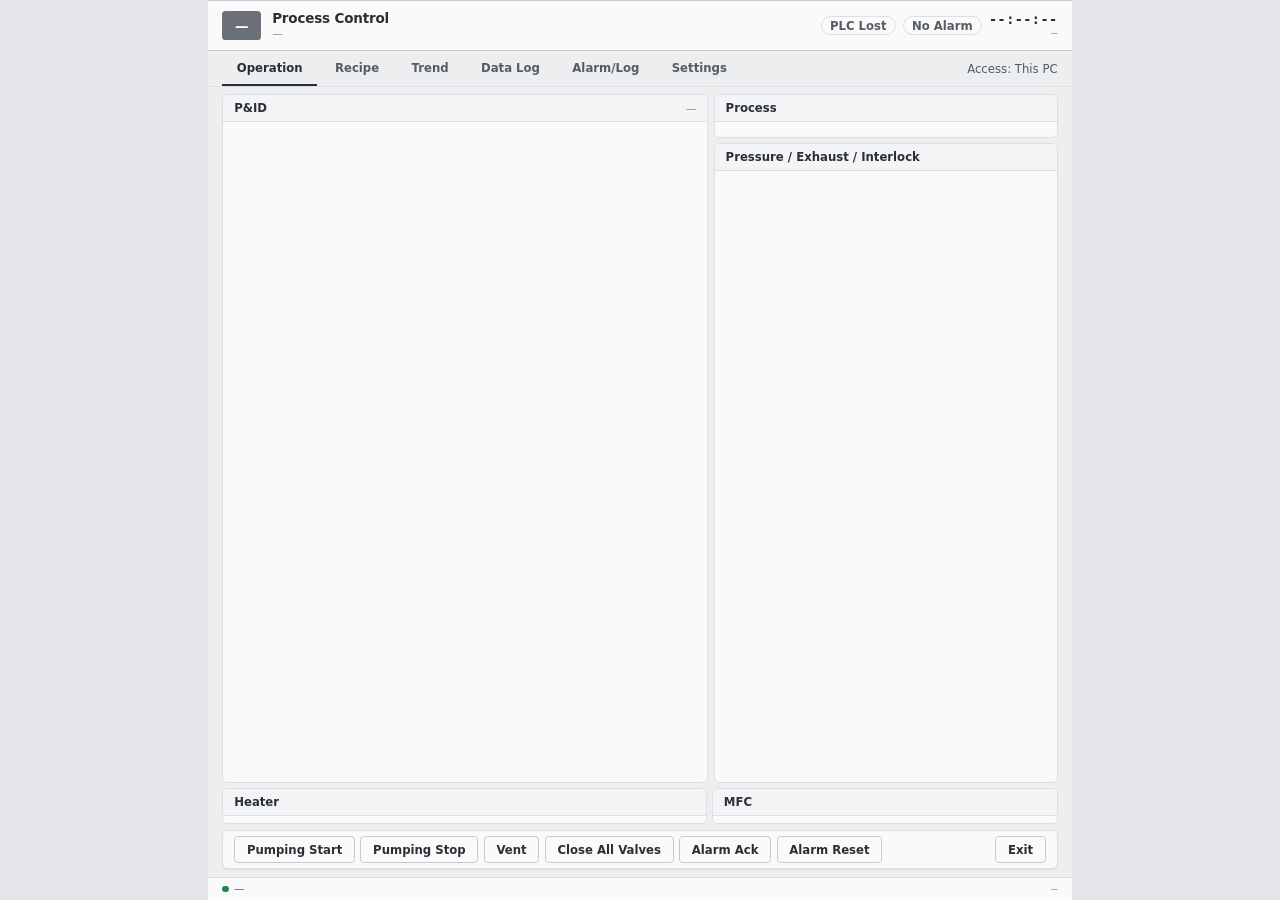
==== commit d9be68ad: "v0.5.1 — 밝은 기본 테마 · 배관도 격자 다시 그리기 · 칸 넘침 · 조작 창 작은 것 · 남은 한글 Co-Authored-By: Claude Opus 5.5 <norepl" ====
--- a/PEALD/frontend/index.html
+++ b/PEALD/frontend/index.html
@@ -1,5 +1,5 @@
 <!DOCTYPE html>
-<html lang="ko" data-theme="dark">
+<html lang="ko" data-theme="light">
 <head>
 <meta charset="UTF-8">
 <meta name="viewport" content="width=device-width, initial-scale=1.0">
--- a/PEALD/frontend/css/tokens.css
+++ b/PEALD/frontend/css/tokens.css
@@ -29,26 +29,29 @@
   --sp-5: 16px; --sp-6: 20px; --sp-7: 28px;
   --r-1: 3px; --r-2: 4px; --r-3: 6px;
 
-  /* ---- 글자 크기 ---- */
-  --fs-xs: 10px; --fs-sm: 11px; --fs-md: 12px; --fs-lg: 13px;
-  --fs-xl: 15px; --fs-2xl: 18px; --fs-3xl: 22px;
+  /* ---- 글자 크기 ---- ★ v0.5.1(A4): 세 가지만 — 작은 글자 12 · 기본 13 · 제목 15 (굵기는 400 · 700 둘).
+   *  화면은 960 폭 설계를 배율로 줄이므로 768 창에서 작은 글자도 9.6 px. 옛 이름(xs~3xl)은 이 셋으로 모은다 */
+  --fs-small: 12px; --fs-base: 13px; --fs-title: 15px;
+  --fs-xs: 12px; --fs-sm: 12px; --fs-md: 13px; --fs-lg: 13px;
+  --fs-xl: 15px; --fs-2xl: 15px; --fs-3xl: 15px;
+  --fw-normal: 400; --fw-bold: 700;
 
   /* ---- 장비 고유색 기본값 (JS 가 덮어쓴다 — 머리의 장비 이름 표시에만) ---- */
   --accent: #6b6f76;
   --accent-ink: #ffffff;
 
-  /* ---- 라이트 테마 — 무채색 ---- */
-  --bg:        #eeeff1;
-  --bg-deep:   #e2e4e7;
-  --panel:     #ffffff;
-  --panel-2:   #f6f7f8;
-  --panel-head:#f3f4f5;
-  --sel-bg:    #e7e9ec;     /* 고른 줄(목록) */
-  --line:      #e0e2e5;
-  --line-2:    #c9ccd1;
-  --ink:       #1f2226;
-  --ink-dim:   #555b63;
-  --ink-faint: #8a9098;
+  /* ---- 라이트 테마(기본 — v0.5.1) — 밝은 회색 바탕 · 거의 흰 칸 · 1 px 옅은 회색 선 · 진한 회색 글자(순수 검정 아님) ---- */
+  --bg:        #eceef0;
+  --bg-deep:   #e3e5e8;
+  --panel:     #fafafb;
+  --panel-2:   #f3f4f6;
+  --panel-head:#f3f4f6;
+  --sel-bg:    #e6e8eb;     /* 고른 줄(목록) */
+  --line:      #dcdfe3;
+  --line-2:    #c6cad0;
+  --ink:       #2b2f35;
+  --ink-dim:   #565c64;
+  --ink-faint: #858b93;
 
   /* 채운 단추(Start 하나) · 체크 표시 — 무채색 진한 색 */
   --primary:      #2f3338;
@@ -60,12 +63,12 @@
   --warn:  #a87b00;  --warn-bg: #fbf5e1;  --warn-line: #e6d08a;
   --stop:  #c4363c;  --stop-bg: #fbecec;  --stop-line: #ebbcbc;
   --stop-ink: #ffffff;                       /* 빨간 띠 위 글자 */
-  --info:  #555b63;  --info-bg: #f3f4f5;  --info-line: #d7dadf;
-  --off:   #8a9098;  --off-bg:  #f3f4f5;  --off-line:  #d7dadf;
-  --neutral-bg: #f3f4f5; --neutral-line: #d7dadf;
+  --info:  #565c64;  --info-bg: #f3f4f6;  --info-line: #d7dadf;
+  --off:   #858b93;  --off-bg:  #f3f4f6;  --off-line:  #d7dadf;
+  --neutral-bg: #f3f4f6; --neutral-line: #d7dadf;
 
-  --pv: #1f2226;   /* 현재값 = 기본 글자색 */
-  --sv: #8a9098;   /* 설정값 = 흐린 회색 */
+  --pv: #2b2f35;   /* 현재값 = 기본 글자색 */
+  --sv: #858b93;   /* 설정값 = 흐린 회색 */
 
   /* ---- 배관도 ---- */
   --pipe:  #b7bbc1;   /* 대기 중인 배관 */
@@ -73,13 +76,13 @@
   --exh:   #8d9299;   /* 배기 경로 */
   --valve-open: #1f8a4c;
   --valve-closed: #9aa0a8;
-  --vessel: #f6f7f8;        /* 용기(캐니스터 · 트랩) — 가열 여부와 상관없이 같은 회색 상자 */
+  --vessel: #f3f4f6;        /* 용기(캐니스터 · 트랩) — 가열 여부와 상관없이 같은 회색 상자 */
   --vessel-line: #9aa0a8;
-  --vessel-cold: #f6f7f8;
-  --chamber-bg: #ffffff;
+  --vessel-cold: #f3f4f6;
+  --chamber-bg: #fafafb;
   --chamber-line: #6f757d;
   --stage: #c9ccd1;
-  --hmi-hover: #1f2226;     /* 조작 가능한 요소 — 포인터를 올린 테두리 */
+  --hmi-hover: #2b2f35;     /* 조작 가능한 요소 — 포인터를 올린 테두리 */
 
   /* ---- 트렌드 시리즈 (순서 고정) — 상태색(초록 · 노랑 · 빨강 · 파랑)과 겹치지 않는 차분한 색 ---- */
   --series-1: #4f6d8f;
@@ -104,47 +107,48 @@
   --overlay: rgba(20, 22, 26, .42);
 }
 
-/* ---- 다크 테마 — 같은 변수 이름, 다른 값 ---- */
+/* ---- 다크 테마(설정에서 고를 때만) — 같은 변수 이름, 다른 값.
+ *  ★ v0.5.1(A2): 한 단계 밝게 — 바탕과 칸의 대비를 줄이고 칸은 테두리로 나눈다 ---- */
 :root[data-theme="dark"] {
-  --bg:        #17191c;
-  --bg-deep:   #111315;
-  --panel:     #1d2023;
-  --panel-2:   #23262a;
-  --panel-head:#25282c;
-  --sel-bg:    #2c3035;
-  --line:      #2f3337;
-  --line-2:    #3e4348;
-  --ink:       #e2e4e7;
-  --ink-dim:   #a3a8af;
-  --ink-faint: #737980;
+  --bg:        #24272b;
+  --bg-deep:   #1f2225;
+  --panel:     #2a2d32;
+  --panel-2:   #30343a;
+  --panel-head:#30343a;
+  --sel-bg:    #383c42;
+  --line:      #41464d;
+  --line-2:    #50565d;
+  --ink:       #e1e3e6;
+  --ink-dim:   #aab0b7;
+  --ink-faint: #848a92;
 
   --primary:      #d6d9dd;
-  --primary-ink:  #17191c;
-  --primary-soft: #2c3035;
+  --primary-ink:  #24272b;
+  --primary-soft: #383c42;
 
-  --ok:    #3dba70;  --ok-bg:   #17291e;  --ok-line:   #2a5a3b;
-  --warn:  #d8b040;  --warn-bg: #2e2812;  --warn-line: #6a5a22;
-  --stop:  #e5646a;  --stop-bg: #331a1c;  --stop-line: #6e3034;
+  --ok:    #3dba70;  --ok-bg:   #20332a;  --ok-line:   #2a5a3b;
+  --warn:  #d8b040;  --warn-bg: #3a331c;  --warn-line: #6a5a22;
+  --stop:  #e5646a;  --stop-bg: #3e2427;  --stop-line: #6e3034;
   --stop-ink: #ffffff;
-  --info:  #a3a8af;  --info-bg: #25282c;  --info-line: #3e4348;
-  --off:   #737980;  --off-bg:  #25282c;  --off-line:  #3a3e43;
-  --neutral-bg: #25282c; --neutral-line: #3a3e43;
+  --info:  #aab0b7;  --info-bg: #30343a;  --info-line: #50565d;
+  --off:   #848a92;  --off-bg:  #30343a;  --off-line:  #474c53;
+  --neutral-bg: #30343a; --neutral-line: #474c53;
 
-  --pv: #e2e4e7;
-  --sv: #8a9098;
+  --pv: #e1e3e6;
+  --sv: #848a92;
 
-  --pipe:  #464b51;
+  --pipe:  #5a6067;
   --flow:  #4f8ae8;
   --exh:   #5f656c;
   --valve-open: #3dba70;
   --valve-closed: #646a71;
-  --vessel: #23262a;
-  --vessel-line: #646a71;
-  --vessel-cold: #23262a;
-  --chamber-bg: #1d2023;
-  --chamber-line: #8a9098;
-  --stage: #464b51;
-  --hmi-hover: #e2e4e7;
+  --vessel: #30343a;
+  --vessel-line: #6e747b;
+  --vessel-cold: #30343a;
+  --chamber-bg: #2a2d32;
+  --chamber-line: #8f959c;
+  --stage: #50565d;
+  --hmi-hover: #e1e3e6;
 
   --series-1: #7f9cc0;
   --series-2: #c98a64;
@@ -160,8 +164,8 @@
   --series-12: #c4b494;
   --band-a: rgba(160,164,170,.06);
   --band-b: rgba(160,164,170,.13);
-  --grid: #26292d;
-  --axis: #646a71;
+  --grid: #33373c;
+  --axis: #6e747b;
 
   --shadow: 0 1px 2px rgba(0, 0, 0, .35);
   --shadow-lg: 0 8px 28px rgba(0, 0, 0, .55);
--- a/PEALD/frontend/css/style.css
+++ b/PEALD/frontend/css/style.css
@@ -68,7 +68,7 @@
 .tab {
   padding: 0 16px; border: none; border-bottom: 3px solid transparent;
   background: transparent; color: var(--ink-dim);
-  font-size: var(--fs-lg); font-weight: 600; cursor: pointer;
+  font-size: var(--fs-lg); font-weight: 700; cursor: pointer;
 }
 .tab:hover { color: var(--ink); }
 .tab.on { color: var(--ink); border-bottom-color: var(--accent); }
@@ -76,7 +76,7 @@
   margin-left: auto; align-self: center;
   font-size: var(--fs-md); color: var(--ink-dim);
 }
-.access.remote { color: var(--warn); font-weight: 600; }
+.access.remote { color: var(--warn); font-weight: 700; }
 
 /* ===================== 본문 · 뷰 ===================== */
 .views { flex: 1; min-height: 0; position: relative; }
@@ -128,7 +128,7 @@
 .btn {
   padding: 6px 13px; border: 1px solid var(--line-2); border-radius: var(--r-2);
   background: var(--panel); color: var(--ink);
-  font-size: var(--fs-lg); font-weight: 600; cursor: pointer; white-space: nowrap;
+  font-size: var(--fs-lg); font-weight: 700; cursor: pointer; white-space: nowrap;
 }
 .btn:hover:not(:disabled) { background: var(--panel-2); border-color: var(--ink-dim); }
 .btn:disabled { opacity: .40; cursor: not-allowed; }
@@ -152,7 +152,7 @@
   display: inline-flex; align-items: center; gap: 5px;
   padding: 3px 9px; border-radius: 999px;
   border: 1px solid var(--neutral-line); background: var(--neutral-bg);
-  color: var(--ink-dim); font-size: var(--fs-md); font-weight: 600; white-space: nowrap;
+  color: var(--ink-dim); font-size: var(--fs-md); font-weight: 700; white-space: nowrap;
 }
 .chip .dot { width: 7px; height: 7px; border-radius: 50%; background: currentColor; }
 .chip.ok   { color: var(--ok);   background: var(--ok-bg);   border-color: var(--ok-line); }
@@ -168,7 +168,7 @@
 .tbl { width: 100%; border-collapse: collapse; font-size: var(--fs-md); }
 .tbl th {
   padding: 3px var(--sp-3); text-align: right;
-  color: var(--ink-faint); font-size: var(--fs-sm); font-weight: 600;
+  color: var(--ink-faint); font-size: var(--fs-sm); font-weight: 700;
   border-bottom: 1px solid var(--line-2); white-space: nowrap;
 }
 .tbl th:first-child, .tbl td:first-child { text-align: left; }
@@ -206,7 +206,7 @@
   display: inline-block; margin-left: 5px; padding: 0 5px;
   border: 1px solid var(--warn-line); border-radius: var(--r-1);
   background: var(--warn-bg); color: var(--warn);
-  font-size: var(--fs-xs); font-weight: 600; vertical-align: 1px;
+  font-size: var(--fs-xs); font-weight: 700; vertical-align: 1px;
 }
 
 /* ===================== 운전 탭 ===================== */
@@ -220,7 +220,7 @@
 .legend i { display: inline-block; width: 14px; height: 7px; margin-right: 4px; vertical-align: -1px; }
 
 .kv { display: flex; justify-content: space-between; align-items: baseline; margin-bottom: 1px; }
-.kv .k { font-size: var(--fs-md); font-weight: 600; }
+.kv .k { font-size: var(--fs-md); font-weight: 700; }
 .kv .v { font-size: var(--fs-md); font-weight: 700; font-family: var(--font-mono); }
 .gauges { display: flex; gap: var(--sp-2); margin-bottom: 2px; }
 .gauge {
@@ -268,7 +268,7 @@
 .logbox .ln .ts { color: var(--ink-faint); flex: 0 0 auto; }
 .logbox .ln.warn { color: var(--warn); }
 .logbox .ln.err { color: var(--stop); }
-.logbox .ln.ok { color: var(--ok); }
+.logbox .ln.ok { color: var(--ink); }
 .empty { padding: var(--sp-5); text-align: center; color: var(--ink-faint); font-size: var(--fs-md); }
 
 /* PC 자체 알림(PLC 알람이 아님)은 구분해서 보여 준다 */
@@ -291,7 +291,7 @@
   padding: 8px 16px; border-radius: var(--r-2);
   border: 1px solid var(--line-2); background: var(--panel);
   box-shadow: var(--shadow-lg);
-  font-size: var(--fs-lg); font-weight: 600; color: var(--ink); max-width: 620px;
+  font-size: var(--fs-lg); font-weight: 700; color: var(--ink); max-width: 620px;
 }
 .toast.ok   { border-color: var(--ok-line);   background: var(--ok-bg);   color: var(--ok); }
 .toast.warn { border-color: var(--warn-line); background: var(--warn-bg); color: var(--warn); }
@@ -359,7 +359,7 @@
 .steplist .st i { font-style: normal; margin-left: 4px; opacity: .7; }
 .ck-list { display: flex; flex-wrap: wrap; gap: var(--sp-1); }
 .ck-list .chip { padding: 1px 6px; font-size: var(--fs-xs); }
-.procmsg { font-size: var(--fs-sm); color: var(--warn); min-height: 14px; }
+.procmsg { font-size: var(--fs-sm); color: var(--ink-dim); min-height: 14px; }
 .procbar { display: flex; flex-wrap: wrap; gap: var(--sp-1); margin-top: var(--sp-1); }
 .procbar .btn { padding: 2px 8px; }
 
@@ -370,7 +370,7 @@
 }
 .rcbar .sep { width: 1px; height: 18px; background: var(--line-2); margin: 0 var(--sp-2); }
 .rcbar .right { margin-left: auto; display: flex; align-items: center; gap: var(--sp-2); font-size: var(--fs-md); }
-.warn-txt { color: var(--warn); font-size: var(--fs-md); font-weight: 600; }
+.warn-txt { color: var(--warn); font-size: var(--fs-md); font-weight: 700; }
 .plcrow {
   flex: 0 0 auto; display: flex; align-items: center; gap: var(--sp-2);
   padding: var(--sp-1) var(--sp-3); margin-bottom: var(--sp-2);
@@ -494,7 +494,7 @@
 .sw.busy { opacity: .5; cursor: wait; }
 
 /* ===================== 상태바 데이터 로그 ===================== */
-.statusbar .rec { color: var(--ok); font-weight: 600; }
+.statusbar .rec { color: var(--ok); font-weight: 700; }
 .statusbar .rec.err { color: var(--stop); }
 
 /* ★ 인터락 칩 무리만 스크롤시킨다 — 압력·펌프·IV-E 줄은 언제나 보여야 한다.
@@ -649,13 +649,13 @@
 header .chip, header .chip.big { padding: 2px 9px; font-size: var(--fs-md); border-color: var(--line); color: var(--ink-dim); }
 header .chip.ok::before { display: none; }
 header .chip.alarm { border-color: var(--stop-line); color: var(--stop); }
-.clock .t { font-size: var(--fs-xl); font-weight: 600; }
+.clock .t { font-size: var(--fs-xl); font-weight: 700; }
 
 /* ---- 숫자(A2): 현재값 = 기본 글자색, 설정값 = 흐린 회색, 단위는 작게 흐린 회색. 같은 종류는 같은 크기 · 굵기 ---- */
-.tbl td.pv { color: var(--pv); font-weight: 600; font-family: var(--font-mono); }
-.tbl td.sv { color: var(--sv); font-weight: 600; font-family: var(--font-mono); }
-.gauge .v { color: var(--pv); font-weight: 600; }
-.kv .v { color: var(--pv); font-weight: 600; }
+.tbl td.pv { color: var(--pv); font-weight: 700; font-family: var(--font-mono); }
+.tbl td.sv { color: var(--sv); font-weight: 700; font-family: var(--font-mono); }
+.gauge .v { color: var(--pv); font-weight: 700; }
+.kv .v { color: var(--pv); font-weight: 700; }
 .kv .v .sv, .num-sv { color: var(--sv); }
 .u, .unit { color: var(--ink-faint); font-size: var(--fs-sm); font-weight: 400; }
 
@@ -667,9 +667,9 @@
   white-space: nowrap; overflow: hidden; text-overflow: ellipsis; line-height: 1.5; }
 .sti > i { flex: 0 0 auto; width: 7px; height: 7px; border-radius: 50%; background: var(--off); }
 .sti.ok > i { background: var(--ok); }
-.sti.warn { color: var(--warn); font-weight: 600; }
+.sti.warn { color: var(--warn); font-weight: 700; }
 .sti.warn > i { background: var(--warn); }
-.sti.stop { color: var(--stop); font-weight: 600; }
+.sti.stop { color: var(--stop); font-weight: 700; }
 .sti.stop > i { background: var(--stop); }
 .sti.more { color: var(--ink-faint); }
 #view-main .ilks.stl { display: grid; }
@@ -718,7 +718,7 @@
 .fp-body { padding: var(--sp-2) var(--sp-3); display: flex; flex-direction: column; gap: var(--sp-1); }
 .fp-row { display: flex; align-items: center; gap: var(--sp-2); }
 .fp-row .k { color: var(--ink-faint); font-size: var(--fs-sm); flex: 0 0 78px; }
-.fp-row .v { font-family: var(--font-mono); font-weight: 600; }
+.fp-row .v { font-family: var(--font-mono); font-weight: 700; }
 .fp-row input { width: 80px; padding: 2px 6px; border: 1px solid var(--line-2); border-radius: var(--r-1);
   background: var(--panel-2); color: var(--ink); font-family: var(--font-mono); text-align: right; }
 .fp-btns { display: flex; flex-wrap: wrap; gap: var(--sp-1); margin-top: var(--sp-1); }
@@ -728,3 +728,29 @@
 .fp-res.ok { color: var(--ok); }
 .fp-res.err { color: var(--stop); }
 .schem-wrap { position: relative; }
+
+/* ===================== v0.5.1 — 밝은 기본 테마 · 글자 셋 · 칸 넘침 ===================== */
+/* A3: 공정 결과 · 진행 문구 — 정상 = 회색, 중단 등 = 노랑, 실패 = 빨강(T.resultLevel) */
+.procmsg.warn { color: var(--warn); }
+.procmsg.stop { color: var(--stop); }
+.procmsg .chip { padding: 0 6px; font-size: var(--fs-small); margin-right: 2px; }
+
+/* A1: 칸은 1 px 옅은 회색 테두리로 나눈다(그림자에 기대지 않는다) */
+.panel { border: 1px solid var(--line); box-shadow: none; }
+
+/* C1: 상태 점 목록은 폭에 맞춰 2~3 열 */
+.stl, .stl.c2 { grid-template-columns: repeat(auto-fill, minmax(118px, 1fr)); }
+
+/* C2 · C3: 넓은 표는 칸 안에서 가로 스크롤 — 끝 칸(국번 · Pause OK)이 잘리지 않게 */
+.tblx { max-width: 100%; overflow-x: auto; }
+.tblx .tbl.form .inp { max-width: 128px; }
+.tblx .tbl.form .inp.num { max-width: 72px; }
+.rc-steps th.vh { padding: 2px 1px; white-space: normal; min-width: 22px; }
+.rc-steps td { padding: 2px 1px; }
+.rc-steps input.ms { width: 62px; }
+.rc-steps td.l { min-width: 72px; }
+
+/* B5: 조작 가능한 요소는 포인터를 올릴 때만 강조(키보드는 focus-visible) */
+#schemSvg [data-fp]:focus .fp-hit { stroke: transparent; }
+#schemSvg [data-fp]:hover .fp-hit, #schemSvg [data-fp]:focus-visible .fp-hit, #schemSvg [data-fp].fp-on .fp-hit {
+  stroke: var(--hmi-hover); }
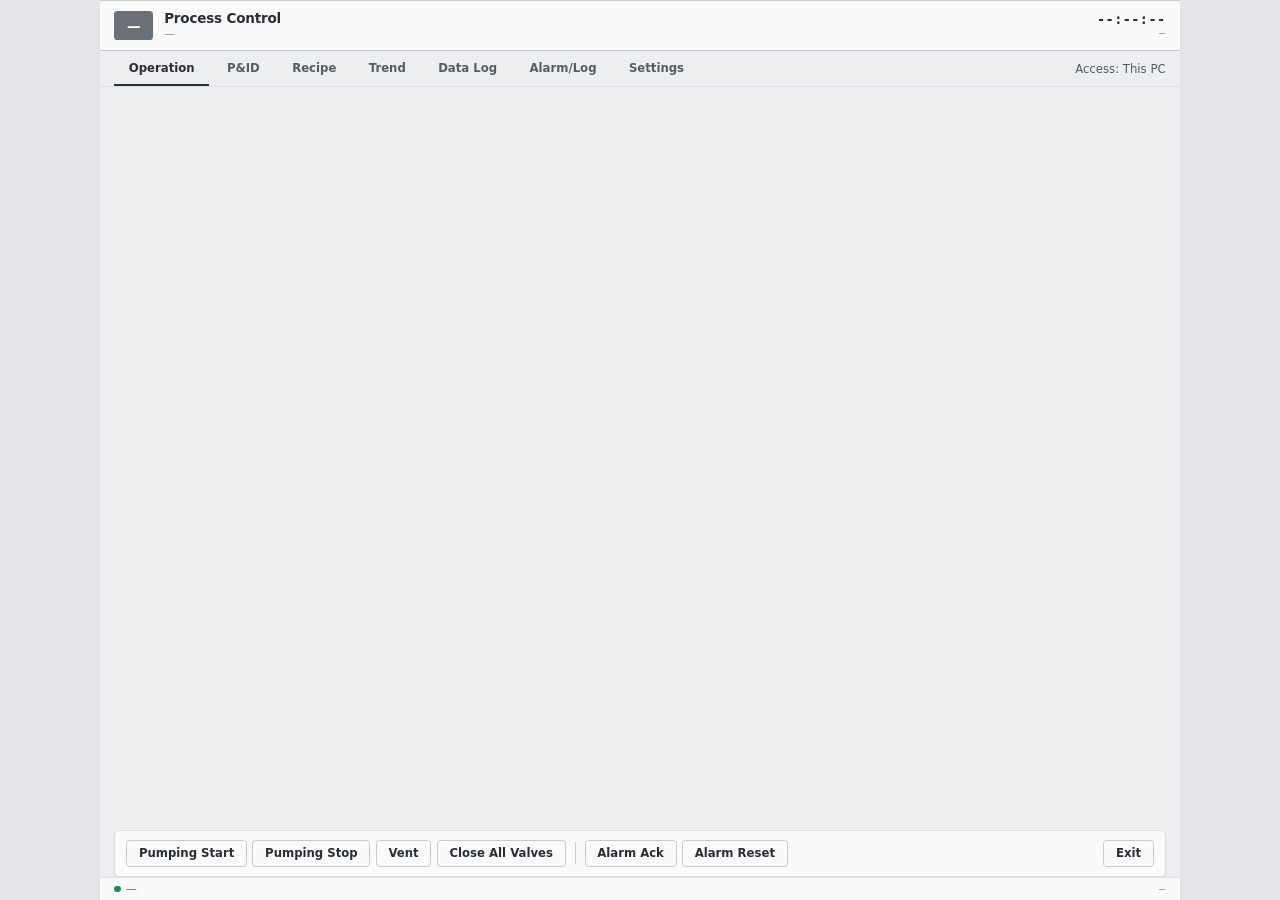
==== commit cdcbd66d: "v0.8.0: 운전 화면 다시 짜기 — 두 배치 · 고정 칸 · 상태 띠 · P&ID 탭(포트 모델 · 검사기) · 명령 rid/done · 진행 중 잠금 · 같은 요청 무시 · " ====
--- a/PEALD/frontend/index.html
+++ b/PEALD/frontend/index.html
@@ -36,6 +36,7 @@
     <!-- ===================== 탭 ===================== -->
     <nav class="tabbar">
       <button class="tab on" data-tab="main" data-t="tab.main">Operation</button>
+      <button class="tab" data-tab="pid" data-t="tab.pid">P&amp;ID</button>
       <button class="tab" data-tab="recipe" data-t="tab.recipe">Recipe</button>
       <button class="tab" data-tab="trend" data-t="tab.trend">Trend</button>
       <button class="tab" data-tab="datalog" data-t="tab.datalog">Data Log</button>
@@ -44,51 +45,23 @@
       <span class="access" data-bind="access">Access: This PC</span>
     </nav>
 
+    <!-- ===================== 상단 상태 띠 (Operation · P&ID 탭) ===================== -->
+    <div class="strip" id="strip" data-bind="strip"></div>
+
     <div class="views">
-      <!-- ---------- 운전 ---------- -->
+      <!-- ---------- 운전 — 칸은 배치(좁은 · 넓은)와 장비 구조로만 정해진다(views/main.js) ---------- -->
       <section class="view on" id="view-main">
-        <div class="row grow">
-          <div class="panel" style="flex:0 0 540px">
-            <div class="panel-head"><span data-t="panel.pid">P&amp;ID</span><span class="note" data-bind="schemNote">&mdash;</span></div>
-            <div class="panel-body flush col">
-              <div class="schem-wrap"><svg id="schemSvg" preserveAspectRatio="xMidYMid meet"></svg><div class="faceplate" id="faceplate" role="dialog" hidden></div></div>
-              <div class="legend" data-bind="schemLegend"></div>
-            </div>
-          </div>
-          <div class="col grow">
-            <div class="panel" style="flex:0 0 auto">
-              <div class="panel-head"><span data-t="panel.process">Process</span><span class="note" data-bind="seqChip"></span></div>
-              <div class="panel-body" data-bind="seqBody"></div>
-            </div>
-            <div class="panel grow">
-              <div class="panel-head" data-t="panel.vac">Pressure / Exhaust / Interlock</div>
-              <div class="panel-body" data-bind="vacBody"></div>
-            </div>
-            <div class="panel" style="flex:0 0 auto" data-bind="devPanel" hidden>
-              <div class="panel-head" data-bind="devPanelHead">&mdash;</div>
-              <div class="panel-body" data-bind="devPanelBody"></div>
-            </div>
-          </div>
-        </div>
-        <div class="row" style="flex:0 0 auto">
-          <div class="panel grow">
-            <div class="panel-head"><span data-t="panel.heater">Heater</span><span class="note" data-bind="tcNote"></span></div>
-            <div class="panel-body tight"><table class="tbl" data-bind="heaterTbl"></table></div>
-          </div>
-          <div class="panel" style="flex:0 0 384px">
-            <div class="panel-head" data-t="panel.mfc">MFC</div>
-            <div class="panel-body tight"><table class="tbl" data-bind="mfcTbl"></table></div>
-          </div>
-        </div>
-        <div class="cmdbar">
-          <button class="btn" data-cmd="pump_start" data-t="b.pumpStart">Pumping Start</button>
-          <button class="btn" data-cmd="pump_stop" data-t="b.pumpStop">Pumping Stop</button>
-          <button class="btn" data-cmd="vent" data-t="b.vent">Vent</button>
-          <button class="btn" data-cmd="all_close" data-t="b.closeAll">Close All Valves</button>
-          <button class="btn" data-cmd="alarm_ack" data-t="b.ack">Alarm Ack</button>
-          <button class="btn" data-cmd="alarm_reset" data-t="b.reset">Alarm Reset</button>
-          <span class="lockmsg" data-bind="lockMsg"></span>
-          <button class="btn" data-cmd="exit" data-t="b.exit">Exit</button>
+        <div class="opgrid" data-bind="opGrid"></div>
+      </section>
+
+      <!-- ---------- P&ID ---------- -->
+      <section class="view" id="view-pid">
+        <div class="pidgrid">
+          <div class="panel p-pid">
+            <div class="panel-head"><span data-t="panel.pid">P&amp;ID</span><span class="note legend" data-bind="pidLegend"></span></div>
+            <div class="panel-body flush"><div class="schem-wrap"><svg id="schemSvg" viewBox="0 0 920 680" preserveAspectRatio="xMidYMid meet"></svg></div></div>
+          </div>
+          <div class="col pid-side" data-bind="pidSide"></div>
         </div>
       </section>
 
@@ -122,7 +95,7 @@
               <div class="panel-body scroll" data-bind="rcEdit"></div>
             </div>
             <div class="panel" style="flex:0 0 132px">
-              <div class="panel-head"><span data-t="panel.check">Check</span><span class="note">서버가 판정합니다 · 항목을 누르면 해당 칸으로 갑니다</span></div>
+              <div class="panel-head"><span data-t="panel.check">Check</span><span class="note" title="서버가 판정합니다 · 항목을 누르면 해당 칸으로 갑니다">Server check · click to jump</span></div>
               <div class="panel-body tight scroll" data-bind="rcCheck"></div>
             </div>
           </div>
@@ -166,7 +139,7 @@
         <div class="hseries" data-bind="hSeries" hidden></div>
         <div class="col grow" data-bind="histPanels" hidden>
           <div class="panel chartpanel">
-            <div class="panel-head"><span data-t="chart.pressure">Pressure (Torr)</span> · log<span class="note">끌어서 확대 · 되돌리기</span></div>
+            <div class="panel-head"><span data-t="chart.pressure">Pressure (Torr)</span> · log<span class="note" title="끌어서 확대 · 되돌리기">Drag to zoom · Undo</span></div>
             <div class="panel-body"><canvas data-hchart="p"></canvas></div>
           </div>
           <div class="panel chartpanel">
@@ -206,7 +179,7 @@
               <button class="btn sm" data-dlact="folder" data-t="b.openFolder">Open Folder</button></span></div>
             <div class="dlfilter">
               <input type="date" class="inp" data-bind="dlDate" title="이 날짜만">
-              <input type="text" class="inp" data-bind="dlText" placeholder="Recipe">
+              <input type="text" class="inp" data-bind="dlText" placeholder="Recipe / Operator / Sample">
             </div>
             <div class="panel-body tight scroll" data-bind="dlList"></div>
           </div>
@@ -222,7 +195,7 @@
             </div>
             <div class="col grow" data-bind="dlChart">
               <div class="hseries" data-bind="dlSeries"></div>
-              <div class="panel chartpanel"><div class="panel-head"><span data-t="chart.pressure">Pressure (Torr)</span><span class="note">배경 띠 = 블록·스텝 · 끌어서 확대 · 두 번 누르면 전체</span></div>
+              <div class="panel chartpanel"><div class="panel-head"><span data-t="chart.pressure">Pressure (Torr)</span><span class="note" title="배경 띠 = 블록·스텝 · 끌어서 확대 · 두 번 누르면 전체">Bands = Block / Step · drag to zoom · double-click for all</span></div>
                 <div class="panel-body"><canvas data-dlchart="p"></canvas></div></div>
               <div class="panel chartpanel"><div class="panel-head" data-t="chart.mfcShort">MFC (sccm)</div>
                 <div class="panel-body"><canvas data-dlchart="m"></canvas></div></div>
@@ -238,7 +211,7 @@
               <div class="panel-body tight scroll"><table class="tbl mono small" data-bind="dlTbl"></table></div>
             </div>
             <div class="panel grow" data-bind="dlRecipe" hidden>
-              <div class="panel-head"><span data-t="panel.recipeCopy">Recipe Copy</span><span class="note">읽기 전용</span></div>
+              <div class="panel-head"><span data-t="panel.recipeCopy">Recipe Copy</span><span class="note">Read Only</span></div>
               <div class="panel-body scroll"><pre class="jsonbox" data-bind="dlRecipeBox"></pre></div>
             </div>
           </div>
@@ -256,7 +229,7 @@
           <div class="panel-body tight cap-alarm"><table class="tbl" data-bind="alarmTbl"></table></div>
         </div>
         <div class="panel" style="flex:0 0 auto">
-          <div class="panel-head"><span data-t="panel.notices">Program Notices</span><span class="note">PLC 알람이 아니라 이 프로그램이 판단한 것</span></div>
+          <div class="panel-head"><span data-t="panel.notices">Program Notices</span><span class="note" title="PLC 알람이 아니라 이 프로그램이 판단한 것">Program checks, not PLC alarms</span></div>
           <div class="panel-body tight cap-notice" data-bind="pcNotices"></div>
         </div>
         <div class="panel" style="flex:0 0 190px">
@@ -278,12 +251,27 @@
       </section>
     </div>
 
+    <!-- ===================== 명령줄 (Operation · P&ID 탭 — 높이 고정) ===================== -->
+    <div class="cmdbar">
+      <button class="btn" data-cmd="pump_start" data-t="b.pumpStart">Pumping Start</button>
+      <button class="btn" data-cmd="pump_stop" data-t="b.pumpStop">Pumping Stop</button>
+      <button class="btn" data-cmd="vent" data-t="b.vent">Vent</button>
+      <button class="btn" data-cmd="all_close" data-t="b.closeAll">Close All Valves</button>
+      <span class="sep"></span>
+      <button class="btn" data-cmd="alarm_ack" data-t="b.ack">Alarm Ack</button>
+      <button class="btn" data-cmd="alarm_reset" data-t="b.reset">Alarm Reset</button>
+      <span class="lockmsg" data-bind="lockMsg"></span>
+      <button class="btn" data-cmd="exit" data-t="b.exit">Exit</button>
+    </div>
+
     <div class="statusbar">
       <span class="dot" data-bind="sbDot"></span>
       <span data-bind="sbText">&mdash;</span>
       <span class="rec" data-bind="sbRec" hidden>&#9679; Data Log Recording</span>
       <span class="right mono" data-bind="sbVer">&mdash;</span>
     </div>
+    <!-- 조작 창 — 배관도 · 밸브 띠 · 히터 줄 · 시작 조건 어디서든 누른 자리 옆에 -->
+    <div class="faceplate" id="faceplate" role="dialog" hidden></div>
   </div>
 </div>
 
@@ -365,12 +353,18 @@
 
 <script src="js/terms.js?v=__ASSET_V__"></script>
 <script src="js/fmt.js?v=__ASSET_V__"></script>
+<script src="js/uimodel.js?v=__ASSET_V__"></script>
 <script src="js/core.js?v=__ASSET_V__"></script>
 <script src="js/decimate.js?v=__ASSET_V__"></script>
 <script src="js/chart.js?v=__ASSET_V__"></script>
 <script src="js/app.js?v=__ASSET_V__"></script>
+<script src="js/pidcheck.js?v=__ASSET_V__"></script>
+<script src="js/views/pid_model.js?v=__ASSET_V__"></script>
 <script src="js/views/schematic.js?v=__ASSET_V__"></script>
+<script src="js/views/panels.js?v=__ASSET_V__"></script>
+<script src="js/views/strip.js?v=__ASSET_V__"></script>
 <script src="js/views/main.js?v=__ASSET_V__"></script>
+<script src="js/views/pid.js?v=__ASSET_V__"></script>
 <script src="js/views/trend.js?v=__ASSET_V__"></script>
 <script src="js/views/alarm.js?v=__ASSET_V__"></script>
 <script src="js/views/setup.js?v=__ASSET_V__"></script>
--- a/PEALD/frontend/css/tokens.css
+++ b/PEALD/frontend/css/tokens.css
@@ -29,11 +29,12 @@
   --sp-5: 16px; --sp-6: 20px; --sp-7: 28px;
   --r-1: 3px; --r-2: 4px; --r-3: 6px;
 
-  /* ---- 글자 크기 ---- ★ v0.5.1(A4): 세 가지만 — 작은 글자 12 · 기본 13 · 제목 15 (굵기는 400 · 700 둘).
+  /* ---- 글자 크기 ---- ★ v0.5.1(A4): 세 가지만 — 작은 글자 12 · 기본 13 · 제목 15 (굵기는 400 · 700 둘). v0.8.0: 상태 띠 22 하나.
    *  화면은 960 폭 설계를 배율로 줄이므로 768 창에서 작은 글자도 9.6 px. 옛 이름(xs~3xl)은 이 셋으로 모은다 */
   --fs-small: 12px; --fs-base: 13px; --fs-title: 15px;
   --fs-xs: 12px; --fs-sm: 12px; --fs-md: 13px; --fs-lg: 13px;
   --fs-xl: 15px; --fs-2xl: 15px; --fs-3xl: 15px;
+  --fs-kpi: 22px;     /* v0.8.0: 상단 상태 띠의 큰 값 하나(.strip) — 밝은 · 어두운 테마 같은 값 */
   --fw-normal: 400; --fw-bold: 700;
 
   /* ---- 장비 고유색 기본값 (JS 가 덮어쓴다 — 머리의 장비 이름 표시에만) ---- */
@@ -141,7 +142,7 @@
   --flow:  #4f8ae8;
   --exh:   #5f656c;
   --valve-open: #3dba70;
-  --valve-closed: #646a71;
+  --valve-closed: #a3a9b0;     /* v0.5.2(B11): 배관(#5a6067)과 구분되게 밝게 */
   --vessel: #30343a;
   --vessel-line: #6e747b;
   --vessel-cold: #30343a;
--- a/PEALD/frontend/css/style.css
+++ b/PEALD/frontend/css/style.css
@@ -4,9 +4,9 @@
  * ★ 색은 전부 tokens.css 의 변수다. 여기에 hex 값을 쓰지 않는다.
  * ★ 공통 컴포넌트(.panel / .btn / .chip / .tbl / .field / .toast / .modal)는
  *   한 번만 정의하고 모든 탭이 같이 쓴다.
+ * ★ v0.8.0: 캔버스(#app)는 두 배치 — 좁은 960×1000(반쪽 창) · 넓은 1600×840(최대화) 기준, core.js fit() 이 창에 맞춰
+ *   배율(zoom)과 크기를 정한다(html[data-layout]). 운전 · P&ID 탭의 칸은 고정 격자 — 값으로 움직이지 않는다.
  *
- * 디자인 캔버스는 960 × 1000 이다(#app) — 화면 가로 절반(1920÷2)에 맞춘 크기.
- * core.js 의 fit() 이 창 크기에 맞춰 비율을 유지한 채 확대·축소한다.
  * ============================================================ */
 
 * { box-sizing: border-box; margin: 0; padding: 0; }
@@ -210,28 +210,9 @@
 }
 
 /* ===================== 운전 탭 ===================== */
-.schem-wrap { flex: 1; min-height: 0; }
-#schemSvg { width: 100%; height: 100%; display: block; }
-.legend {
-  flex: 0 0 auto; display: flex; align-items: center; gap: var(--sp-4);
-  padding: 2px var(--sp-4) var(--sp-2);
-  font-size: var(--fs-xs); color: var(--ink-dim);
-}
-.legend i { display: inline-block; width: 14px; height: 7px; margin-right: 4px; vertical-align: -1px; }
-
 .kv { display: flex; justify-content: space-between; align-items: baseline; margin-bottom: 1px; }
 .kv .k { font-size: var(--fs-md); font-weight: 700; }
 .kv .v { font-size: var(--fs-md); font-weight: 700; font-family: var(--font-mono); }
-.gauges { display: flex; gap: var(--sp-2); margin-bottom: 2px; }
-.gauge {
-  flex: 1; min-width: 0; padding: 2px var(--sp-3);
-  border: 1px solid var(--line); border-radius: var(--r-2); background: var(--panel-2);
-}
-.gauge .k { font-size: var(--fs-sm); color: var(--ink-faint); }
-.gauge .v { font-size: var(--fs-xl); font-weight: 700; color: var(--primary); font-family: var(--font-mono); }
-.gauge .v .u { font-size: var(--fs-sm); color: var(--ink-faint); font-weight: 400; margin-left: 3px; }
-.ilks { display: flex; flex-wrap: wrap; gap: 3px; margin-top: var(--sp-1); }
-.ilks .chip { padding: 0 6px; font-size: var(--fs-xs); }
 
 .cmdbar {
   flex: 0 0 auto; display: flex; align-items: center; gap: var(--sp-2);
@@ -345,20 +326,6 @@
 }
 .bar > span { display: block; height: 100%; width: 0; background: var(--ok); transition: width .3s linear; }
 .bar > span.warn { background: var(--warn); }
-.steplist { display: flex; flex-wrap: wrap; gap: var(--sp-1); margin-bottom: var(--sp-1); }
-/* 비어 있는 줄이 자리를 차지하면 그만큼 아래 패널이 눌린다. */
-.steplist:empty, .ck-list:empty { display: none; }
-.steplist .st {
-  padding: 1px 6px; border: 1px solid var(--line); border-radius: var(--r-1);
-  font-size: var(--fs-xs); color: var(--ink-faint); background: var(--panel-2);
-}
-/* ★ 지금 돌고 있는 스텝만 진하게 — 눈이 한 곳에 가야 한다. */
-.steplist .st.on {
-  color: var(--ok); background: var(--ok-bg); border-color: var(--ok-line); font-weight: 700;
-}
-.steplist .st i { font-style: normal; margin-left: 4px; opacity: .7; }
-.ck-list { display: flex; flex-wrap: wrap; gap: var(--sp-1); }
-.ck-list .chip { padding: 1px 6px; font-size: var(--fs-xs); }
 .procmsg { font-size: var(--fs-sm); color: var(--ink-dim); min-height: 14px; }
 .procbar { display: flex; flex-wrap: wrap; gap: var(--sp-1); margin-top: var(--sp-1); }
 .procbar .btn { padding: 2px 8px; }
@@ -496,12 +463,6 @@
 /* ===================== 상태바 데이터 로그 ===================== */
 .statusbar .rec { color: var(--ok); font-weight: 700; }
 .statusbar .rec.err { color: var(--stop); }
-
-/* ★ 인터락 칩 무리만 스크롤시킨다 — 압력·펌프·IV-E 줄은 언제나 보여야 한다.
-   장비마다 칩 수가 달라(입력·인터락 개수) 패널을 통째로 스크롤시키면
-   가장 중요한 압력이 화면 밖으로 밀린다. */
-#view-main [data-bind="vacBody"] { display: flex; flex-direction: column; }
-#view-main .ilks { flex: 1 1 auto; min-height: 34px; overflow-y: auto; align-content: flex-start; }
 
 /* 수동 창 다듬기 — 태그 이름이 길어도 가로 스크롤이 생기지 않게 한다. */
 .mn-valves { grid-template-columns: 1fr 1fr; }
@@ -654,28 +615,11 @@
 /* ---- 숫자(A2): 현재값 = 기본 글자색, 설정값 = 흐린 회색, 단위는 작게 흐린 회색. 같은 종류는 같은 크기 · 굵기 ---- */
 .tbl td.pv { color: var(--pv); font-weight: 700; font-family: var(--font-mono); }
 .tbl td.sv { color: var(--sv); font-weight: 700; font-family: var(--font-mono); }
-.gauge .v { color: var(--pv); font-weight: 700; }
 .kv .v { color: var(--pv); font-weight: 700; }
 .kv .v .sv, .num-sv { color: var(--sv); }
 .u, .unit { color: var(--ink-faint); font-size: var(--fs-sm); font-weight: 400; }
 
-/* ---- 상태 점 목록(A4): 이름 + 작은 상태 점, 2~3 열 격자. 문제인 항목만 노랑 · 빨강 ---- */
-.stl { display: grid; grid-template-columns: repeat(3, minmax(0, 1fr)); gap: 1px var(--sp-3); margin-top: var(--sp-1); }
-.stl.c2 { grid-template-columns: repeat(2, minmax(0, 1fr)); }
-.stl:empty { display: none; }
-.sti { display: flex; align-items: center; gap: 5px; min-width: 0; font-size: var(--fs-sm); color: var(--ink-faint);
-  white-space: nowrap; overflow: hidden; text-overflow: ellipsis; line-height: 1.5; }
-.sti > i { flex: 0 0 auto; width: 7px; height: 7px; border-radius: 50%; background: var(--off); }
-.sti.ok > i { background: var(--ok); }
-.sti.warn { color: var(--warn); font-weight: 700; }
-.sti.warn > i { background: var(--warn); }
-.sti.stop { color: var(--stop); font-weight: 700; }
-.sti.stop > i { background: var(--stop); }
-.sti.more { color: var(--ink-faint); }
-#view-main .ilks.stl { display: grid; }
-
 /* ---- 그 밖 무채색으로 ---- */
-.steplist .st.on { color: var(--ink); background: var(--panel); border-color: var(--ink-dim); }
 .rc-item.on, .dl-item.on { background: var(--sel-bg); }
 .rc-btab.on { border-color: var(--ink-dim); }
 .rc-btab.add { color: var(--ink); }
@@ -727,7 +671,6 @@
 .fp-res { font-size: var(--fs-sm); color: var(--ink-dim); }
 .fp-res.ok { color: var(--ok); }
 .fp-res.err { color: var(--stop); }
-.schem-wrap { position: relative; }
 
 /* ===================== v0.5.1 — 밝은 기본 테마 · 글자 셋 · 칸 넘침 ===================== */
 /* A3: 공정 결과 · 진행 문구 — 정상 = 회색, 중단 등 = 노랑, 실패 = 빨강(T.resultLevel) */
@@ -738,14 +681,11 @@
 /* A1: 칸은 1 px 옅은 회색 테두리로 나눈다(그림자에 기대지 않는다) */
 .panel { border: 1px solid var(--line); box-shadow: none; }
 
-/* C1: 상태 점 목록은 폭에 맞춰 2~3 열 */
-.stl, .stl.c2 { grid-template-columns: repeat(auto-fill, minmax(118px, 1fr)); }
-
 /* C2 · C3: 넓은 표는 칸 안에서 가로 스크롤 — 끝 칸(국번 · Pause OK)이 잘리지 않게 */
 .tblx { max-width: 100%; overflow-x: auto; }
 .tblx .tbl.form .inp { max-width: 128px; }
 .tblx .tbl.form .inp.num { max-width: 72px; }
-.rc-steps th.vh { padding: 2px 1px; white-space: normal; min-width: 22px; }
+.rc-steps th.vh { padding: 2px 2px; white-space: nowrap; }
 .rc-steps td { padding: 2px 1px; }
 .rc-steps input.ms { width: 62px; }
 .rc-steps td.l { min-width: 72px; }
@@ -754,3 +694,259 @@
 #schemSvg [data-fp]:focus .fp-hit { stroke: transparent; }
 #schemSvg [data-fp]:hover .fp-hit, #schemSvg [data-fp]:focus-visible .fp-hit, #schemSvg [data-fp].fp-on .fp-hit {
   stroke: var(--hmi-hover); }
+
+/* ===================== v0.5.2 — 글자를 키운 뒤의 칸 ===================== */
+/* A3: 그래프 범례는 두 줄까지(넘치면 '+N') */
+.chartpanel .panel-head { height: auto; min-height: 30px; padding-top: 2px; padding-bottom: 2px; }
+.legend-inline { max-height: 30px; line-height: 15px; align-content: center; }
+.legend-inline .more { color: var(--ink-faint); cursor: help; }
+/* A4: 이름 칸(.kv .k)은 줄바꿈 없이 */
+.kv .k { white-space: nowrap; flex: 0 0 auto; margin-right: var(--sp-2); }
+.kv .v { min-width: 0; text-align: right; }
+
+/* ===================== v0.7.0 ===================== */
+/* B1 — 설정 탭 PLC Parameters 표: Match 칸이 'Ma' 로 잘리던 것. 이름 칸만 줄바꿈을 허용하고(주소 · 값 · 일치 칸은
+ *   그대로 한 줄), 그래도 넘치면 표만 가로 스크롤(.tblx) — 768 · 1280 · 1920 폭 모두 Match 칸이 다 보인다 */
+.prmtbl td.l, .prmtbl th.l { white-space: normal; overflow-wrap: anywhere; min-width: 6em; }
+.prmtbl td:last-child, .prmtbl th:last-child { white-space: nowrap; width: 1%; }
+/* v0.7.1(U3): Mismatch 칩이 뜨는 줄이 있어도 Match 칸이 다 보이게 — 칸 여백을 좁히고(8 → 4 px) 머리 글은 줄바꿈 허용.
+ * #app 은 960 px 고정 캔버스를 zoom 으로 키우므로 768 · 1280 · 1920 이 같은 배치다(겹친 '.panel-body .tblx' 규칙은 뺐다 —
+ * .tblx 하나로 가로 스크롤) */
+.prmtbl td, .prmtbl th { padding-left: 4px; padding-right: 4px; }
+.prmtbl th { white-space: normal; }
+.prmtbl td:last-child .chip { padding: 2px 6px; }
+/* A1 — 현재 알람 행 펼침(원인 · 확인) · 알람 창 '확인:' 줄 */
+.tbl tbody tr.almrow { cursor: pointer; }
+.tbl tbody tr.almrow:focus-visible { outline: 2px solid var(--primary); outline-offset: -2px; }
+.tbl tbody tr.almhelp td { background: var(--panel-2); font-size: var(--fs-sm); white-space: normal; }
+.tbl tbody tr.almhelp td div + div { margin-top: 2px; }
+.am-check { font-size: var(--fs-sm); color: var(--ink-faint); white-space: normal; margin-top: 1px; }
+/* A2 — 시작 확인 창의 실행 정보 · 데이터 로그 머리 */
+.runinfo { margin-top: 10px; display: grid; gap: 4px; }
+.runinfo label { display: grid; grid-template-columns: 6em 1fr; align-items: center; gap: 6px; }
+.runinfo .inp { width: 100%; box-sizing: border-box; }
+.dl-run { margin-top: 2px; font-size: var(--fs-sm); }
+.dl-run .dl-memo { white-space: pre-wrap; overflow-wrap: anywhere; display: -webkit-box; -webkit-box-orient: vertical;
+  -webkit-line-clamp: 2; line-clamp: 2; overflow: hidden; }   /* v0.7.1(U5): 두 줄까지, 전체는 title */
+.dl-item .b .dl-who { flex: 0 1 auto; min-width: 0; overflow: hidden; text-overflow: ellipsis; white-space: nowrap; }
+.dl-item .b .right { flex: 0 0 auto; white-space: nowrap; }
+/* A3 · A4 — Maintenance 패널 */
+.sub-h { font-weight: 700; margin: 2px 0 4px; }
+.lctbl td, .lctbl th, .mttbl td, .mttbl th { white-space: nowrap; }
+.mttbl td.l { white-space: normal; }
+
+/* ===================== v0.8.0 — 두 배치 · 고정 칸 · 상태 띠 · P&ID 탭 · 명령 한 번 ===================== */
+#app { position: relative; }
+/* 상태 띠 · 명령줄은 Operation · P&ID 탭에서만. 그 두 탭에서는 머리의 상태 · 알람 칩을 숨긴다(띠가 같은 것을 크게) */
+#app:not([data-tab="main"]):not([data-tab="pid"]) > .strip,
+#app:not([data-tab="main"]):not([data-tab="pid"]) > .cmdbar { display: none; }
+#app[data-tab="main"] header [data-bind="stateChip"], #app[data-tab="main"] header [data-bind="alarmChip"],
+#app[data-tab="pid"] header [data-bind="stateChip"], #app[data-tab="pid"] header [data-bind="alarmChip"] { display: none; }
+
+/* ---- 상단 상태 띠(높이 84 고정) — 상태가 바뀌어도 글자 굵기 · 자리는 그대로(색 · 점 · 테두리로만) ---- */
+.strip { flex: 0 0 84px; height: 84px; display: grid; gap: var(--sp-2); padding: 6px var(--sp-5) 0;
+  grid-template-columns: 1.05fr 1.45fr 1.15fr 1.25fr 1.1fr; background: var(--bg); }
+[data-layout="wide"] .strip { grid-template-columns: 1fr 1.6fr 1.25fr 1.3fr 1.1fr; }
+.strip .cell { min-width: 0; height: 78px; padding: 4px 10px; display: flex; flex-direction: column; gap: 2px;
+  border: 1px solid var(--line); border-radius: var(--r-3); background: var(--panel); overflow: hidden;
+  text-align: left; color: var(--ink); font: inherit; }
+.strip .sn { font-size: var(--fs-sm); font-weight: 700; color: var(--ink-faint); text-transform: uppercase; letter-spacing: .3px;
+  line-height: 15px; white-space: nowrap; overflow: hidden; text-overflow: ellipsis; cursor: help; }
+.strip .sv { display: flex; align-items: center; gap: 8px; min-width: 0; height: 26px; white-space: nowrap; }
+.strip .kpi { font-size: var(--fs-kpi); font-weight: 700; line-height: 26px; white-space: nowrap; color: var(--ink); }
+.strip .kpi.name { min-width: 0; overflow: hidden; text-overflow: ellipsis; }
+.strip .kpi.dim { color: var(--ink-faint); }
+.strip .u { font-size: var(--fs-sm); color: var(--ink-faint); white-space: nowrap; }
+.strip .unconf { font-size: var(--fs-sm); }
+.strip .ss { font-size: var(--fs-sm); color: var(--ink-dim); line-height: 16px; min-width: 0;
+  white-space: nowrap; overflow: hidden; text-overflow: ellipsis; }
+.strip .ss.warn { color: var(--warn); }
+.strip .ss.alarm { color: var(--stop); }
+.strip .ss .chip { padding: 0 6px; font-size: var(--fs-sm); line-height: 1.3; margin-right: 2px; }
+.strip .dot { flex: 0 0 12px; width: 12px; height: 12px; border-radius: 50%; box-sizing: border-box; background: var(--off); }
+.strip .dot.ok { background: var(--ok); }
+.strip .dot.warn { background: var(--warn); }
+.strip .dot.alarm { background: var(--stop); }
+.strip .dot.off { background: transparent; border: 1.5px solid var(--off); }
+.strip .dot.unknown { background: transparent; border: 1.5px dashed var(--ink-faint); }
+.strip .bar { height: 4px; margin: 0; flex: 0 0 4px; }
+.strip .c-exh { padding-top: 3px; padding-bottom: 3px; gap: 1px; }
+.strip .mini { display: flex; align-items: center; gap: 6px; height: 18px; white-space: nowrap; }
+.strip .mini .mn { flex: 0 0 38px; font-size: var(--fs-sm); color: var(--ink-faint); }
+.strip .mini .dot { flex-basis: 9px; width: 9px; height: 9px; }
+.strip .mini .mv { font-size: var(--fs-md); font-weight: 700; color: var(--ink); }
+.strip .mini .mv.warn { color: var(--warn); }
+.strip .mini .mv.alarm { color: var(--stop); }
+.strip .mini .mv.unknown { color: var(--ink-faint); }
+.strip .c-alm { cursor: pointer; }
+.strip .c-alm:hover { border-color: var(--line-2); }
+/* 확인 전(부저 울림) — 테두리 굵기는 그대로(칸이 흔들리지 않게), 빨강 테두리 + 안쪽 1 px */
+.strip .c-alm.attn { border-color: var(--stop); box-shadow: inset 0 0 0 1px var(--stop); }
+
+/* ---- 명령줄(높이 52 고정) — #app 에. 잠금 문구는 두 줄까지(넘치면 말줄임 · title) ---- */
+.cmdbar { flex: 0 0 52px; height: 52px; margin: 0 var(--sp-5); padding: 0 var(--sp-4); overflow: hidden; }
+.cmdbar .sep { flex: 0 0 1px; width: 1px; height: 24px; background: var(--line-2); margin: 0 var(--sp-1); }
+.cmdbar .lockmsg { max-height: 2.5em; display: -webkit-box; -webkit-box-orient: vertical; -webkit-line-clamp: 2;
+  line-clamp: 2; overflow: hidden; }
+.btn.attn { border-color: var(--stop); color: var(--stop); box-shadow: inset 0 0 0 1px var(--stop); }
+
+/* ---- 운전 탭 고정 격자(칸 크기 = 배치 · 장비 구조) ---- */
+.opgrid { flex: 1; min-height: 0; display: grid; gap: var(--sp-2); }
+.opgrid .panel { min-width: 0; min-height: 0; }
+.opgrid.narrow { grid-template-rows: 270px var(--ann-h) 64px minmax(0, 1fr); grid-template-columns: minmax(0, 1fr); }
+.opgrid .oprow { display: grid; gap: var(--sp-2); min-height: 0; min-width: 0; }
+.opgrid.narrow .r1 { grid-template-columns: 1.05fr 1fr; }
+.opgrid.narrow .r4 { grid-template-columns: 1.3fr 1fr; }
+.opgrid.wide { grid-template-columns: 1.09fr 1fr; grid-template-rows: minmax(0, 1fr); }
+.opgrid.wide .opcol { display: grid; gap: var(--sp-2); min-height: 0; min-width: 0; }
+.opgrid.wide .cl { grid-template-rows: 200px 64px minmax(0, 1fr); }
+.opgrid.wide .cr { grid-template-rows: 132px var(--ann-h) minmax(0, 1fr); }
+.opgrid.wide .r4 { grid-template-columns: 1.15fr 1fr; }
+
+/* ---- Process 칸(운전 · P&ID 넓은 배치 같은 부품) ---- */
+.p-proc .panel-head { gap: var(--sp-2); }
+.p-proc .pq-chips { display: flex; gap: 4px; min-width: 0; overflow: hidden; }
+.p-proc .pq-chips .chip, .p-proc .panel-head .note .chip { padding: 1px 7px; font-size: var(--fs-sm); }
+.pq { display: flex; flex-direction: column; gap: 6px; overflow: hidden; padding: var(--sp-2) var(--sp-3); }
+.pq-kv { display: grid; gap: 4px 8px; }
+.pq-kv.k43 { grid-template-columns: repeat(4, minmax(0, 1fr)); }
+.pq-kv.k7 { grid-template-columns: repeat(7, minmax(0, 1fr)); }
+.kvc { display: flex; flex-direction: column; min-width: 0; line-height: 17px; }
+.kvc .k { font-size: var(--fs-sm); color: var(--ink-faint); white-space: nowrap; }
+.kvc .v { font-size: var(--fs-xl); font-weight: 700; color: var(--pv); white-space: nowrap; overflow: hidden; text-overflow: ellipsis; }
+.pq-bar { display: flex; align-items: center; gap: var(--sp-2); }
+.pq-bar .bar { flex: 1; margin: 0; }
+.pq-bar .pct { flex: 0 0 44px; text-align: right; font-size: var(--fs-sm); color: var(--ink-dim); }
+.pq-steps { flex: 0 0 34px; height: 34px; display: flex; gap: 4px; align-items: center; overflow: hidden; }
+.pq-steps .st { flex: 0 0 104px; width: 104px; height: 32px; padding: 1px 6px; overflow: hidden; white-space: nowrap;
+  border: 1px solid var(--line); border-radius: var(--r-1); background: var(--panel-2);
+  font-size: var(--fs-sm); line-height: 14px; color: var(--ink-faint); }
+.pq-steps .st b { font-weight: 700; }
+.pq-steps .st .nm { overflow: hidden; text-overflow: ellipsis; }
+.pq-steps .st i { display: block; font-style: normal; font-family: var(--font-mono); }
+/* 지금 스텝만 초록 바탕 — 굵기는 바꾸지 않는다 */
+.pq-steps .st.on { color: var(--ok); background: var(--ok-bg); border-color: var(--ok-line); }
+.pq-steps.msg .procmsg { flex: 1; min-width: 0; white-space: nowrap; overflow: hidden; text-overflow: ellipsis; font-size: var(--fs-md); }
+.p-proc .procbar { flex-wrap: nowrap; margin-top: 0; }
+.p-proc .procbar .btn { padding: 4px 10px; }
+.p-proc .pq-last { display: inline-flex; min-width: 96px; }
+
+/* ---- Start Conditions — 자리 10 개(좁은 2×5 · 넓은 5×2) ---- */
+.sc-body { padding: 6px var(--sp-3); overflow: hidden; }
+.scgrid { display: grid; gap: 4px 10px; height: 100%; }
+html[data-layout="narrow"] .scgrid { grid-template-columns: repeat(2, minmax(0, 1fr)); grid-template-rows: repeat(5, minmax(0, 1fr));
+  grid-auto-flow: column; }
+html[data-layout="wide"] .scgrid { grid-template-columns: repeat(5, minmax(0, 1fr)); grid-template-rows: repeat(2, minmax(0, 1fr)); }
+.sc { display: flex; align-items: center; gap: 6px; min-width: 0; min-height: 0; overflow: hidden; }
+.sci { flex: 0 0 18px; width: 18px; height: 18px; }
+.sci svg { display: block; width: 18px; height: 18px; stroke: currentColor; fill: currentColor; }
+.sci.ok { color: var(--ok); }
+.sci.no { color: var(--stop); }
+.sci.wait { color: var(--warn); }
+.sci.na, .sci.unknown { color: var(--ink-faint); }
+.sct { display: flex; flex-direction: column; min-width: 0; line-height: 16px; }
+.sct b { font-size: var(--fs-md); font-weight: 700; white-space: nowrap; }
+.scd { font-size: var(--fs-sm); color: var(--ink-dim); white-space: nowrap; overflow: hidden; text-overflow: ellipsis; }
+.sc-o3 { margin-left: auto; flex: 0 0 auto; }
+.btn.xs { padding: 1px 6px; font-size: var(--fs-sm); }
+.p-start.dimmed .sc-body { opacity: .55; }
+
+/* ---- Interlock · Input 램프판 — 줄 · 자리 고정, 열 폭은 이름(구조)으로만 ---- */
+.ann-body { padding: 6px var(--sp-3); overflow: hidden; }
+.anngrid { display: grid; grid-auto-rows: 22px; row-gap: 4px; column-gap: 4px; }
+.ann-g { grid-column: 1; font-size: var(--fs-sm); font-weight: 700; color: var(--ink-faint); text-transform: uppercase;
+  letter-spacing: .2px; line-height: 22px; white-space: nowrap; cursor: help; }
+.lamp { display: flex; align-items: center; gap: 4px; height: 22px; padding: 0 4px 0 3px; min-width: 0;
+  border: 1px solid transparent; border-radius: var(--r-1); font-size: var(--fs-sm); color: var(--ink-dim); white-space: nowrap; }
+.lamp > i, .lamp-dot { flex: 0 0 8px; width: 8px; height: 8px; border-radius: 50%; box-sizing: border-box; display: inline-block; }
+.lamp.ok > i, .lamp-dot.ok { background: var(--ok); }
+.lamp.warn { color: var(--warn); }
+.lamp.warn > i, .lamp-dot.warn { background: var(--warn); }
+.lamp.alarm { color: var(--stop); background: var(--stop-bg); border-color: var(--stop-line); }
+.lamp.alarm > i, .lamp-dot.alarm { background: var(--stop); }
+.lamp.off > i, .lamp-dot.off { background: transparent; border: 1.5px solid var(--off); }
+.lamp.unknown { color: var(--ink-faint); }
+.lamp.unknown > i { background: transparent; border: 1px dashed var(--ink-faint); }
+.ann-legend { gap: var(--sp-3); }
+.ann-legend > span { display: inline-flex; align-items: center; gap: 4px; cursor: help; white-space: nowrap; }
+
+/* ---- Valves 띠(높이 64) ---- */
+.p-valves { flex-direction: row; align-items: stretch; }
+.vs-name { flex: 0 0 80px; display: flex; flex-direction: column; justify-content: center; gap: 2px; padding: 0 var(--sp-3);
+  border-right: 1px solid var(--line); background: var(--panel-head); }
+.vs-name b { font-size: var(--fs-sm); font-weight: 700; color: var(--ink-faint); text-transform: uppercase; letter-spacing: .3px; cursor: help; }
+.vs-pend { font-size: var(--fs-sm); color: var(--warn); white-space: nowrap; cursor: help; }
+.vs-groups { flex: 1; display: flex; align-items: stretch; min-width: 0; padding: 4px 6px; overflow: hidden; }
+.vs-grp { display: flex; gap: 4px; padding: 0 6px; border-left: 1px solid var(--line); }
+.vs-grp:first-child { border-left: none; padding-left: 0; }
+.vt { flex: 0 0 auto; min-width: 48px; height: 54px; display: flex; flex-direction: column; align-items: center; justify-content: center;
+  gap: 3px; padding: 2px 5px; border: 1px solid transparent; border-radius: var(--r-2); background: transparent;
+  color: var(--ink-dim); font: inherit; cursor: pointer; }
+.vt:hover { border-color: var(--line-2); background: var(--panel-2); }
+.vt .vi { width: 22px; height: 14px; display: block; }
+.vt .vi path { fill: none; stroke: var(--valve-closed); stroke-width: 1.3; }
+.vt .vtag { font-size: var(--fs-sm); line-height: 14px; white-space: nowrap; }
+.vt.open .vi path { fill: var(--valve-open); stroke: var(--valve-open); }
+.vt.open .vtag { color: var(--ok); }
+.vt.pending { background: var(--warn-bg); border: 1px dashed var(--warn-line); }
+.vt.pending .vi path { stroke: var(--warn); stroke-dasharray: 2 1.5; }
+.vt.pending .vtag { color: var(--warn); }
+.vt.unknown .vi path { stroke: var(--ink-faint); stroke-dasharray: 1.5 1.5; }
+.vt.unknown { color: var(--ink-faint); }
+.vt.auto { cursor: default; }
+.vt.auto:hover { border-color: transparent; background: transparent; }
+.vt .vauto { font-size: var(--fs-sm); line-height: 12px; color: var(--ink-faint); }
+.vt.val .vval { font-size: var(--fs-md); font-weight: 700; color: var(--pv); white-space: nowrap; line-height: 18px; }
+.vt.val.open .vval { color: var(--ok); }
+.vt.val.unknown .vval { color: var(--ink-faint); }
+.vt.fp-on, .tbl tr.fp-on td { outline: 1px solid var(--hmi-hover); outline-offset: -1px; }
+
+/* ---- Recent Events(넓은 배치) ---- */
+.ev-body { padding: 2px var(--sp-3); overflow: hidden; }
+.ev { display: flex; align-items: center; gap: var(--sp-2); height: 25px; border-bottom: 1px solid var(--line); min-width: 0;
+  font-size: var(--fs-sm); color: var(--ink-dim); }
+.evd { flex: 0 0 7px; width: 7px; height: 7px; border-radius: 50%; background: var(--off); }
+.ev.ok .evd { background: var(--ok); }
+.ev.warn .evd { background: var(--warn); }
+.ev.err .evd { background: var(--stop); }
+.ev.empty .evd { background: transparent; }
+.ev.warn .evm { color: var(--warn); }
+.ev.err .evm { color: var(--stop); }
+.evt { flex: 0 0 auto; color: var(--ink-faint); }
+.evm { flex: 1; min-width: 0; white-space: nowrap; overflow: hidden; text-overflow: ellipsis; }
+.ev-link { cursor: pointer; text-decoration: underline; }
+
+/* ---- Heater · MFC 표 — 줄 높이 고정(26 · 채널이 많으면 22) · 줄을 누르면 조작 창 ---- */
+.p-heater .tbl tbody tr, .p-mfc .tbl tbody tr { height: 26px; }
+.p-heater .tbl.dense tbody tr { height: 22px; }
+.tbl tbody tr[data-fp] { cursor: pointer; }
+.tbl tbody tr[data-fp]:hover td { background: var(--panel-2); }
+.tbl tbody tr[data-fp]:focus-visible { outline: 2px solid var(--ink-dim); outline-offset: -2px; }
+.tbl tbody tr.xrow td { color: var(--ink-dim); }
+.tbl tbody tr.xrow td.pv { color: var(--pv); }
+
+/* ---- P&ID 탭 — 좁은: 그림 하나 · 넓은: 그림(폭 = 높이 × 920/680) + 오른쪽 열 ---- */
+.pidgrid { flex: 1; min-height: 0; display: grid; gap: var(--sp-2); grid-template-columns: minmax(0, 1fr); }
+html[data-layout="wide"] .pidgrid { grid-template-columns: var(--pid-w, 720px) minmax(0, 1fr); }
+.pid-side { display: none; }
+html[data-layout="wide"] .pid-side { display: grid; grid-template-rows: 200px var(--ann-h) minmax(0, 1fr); gap: var(--sp-2);
+  min-height: 0; min-width: 0; }
+.p-pid { min-width: 0; min-height: 0; }
+.p-pid .panel-body { position: relative; overflow: hidden; }
+.schem-wrap { position: absolute; inset: 0; }
+#schemSvg { width: 100%; height: 100%; display: block; }
+.panel-head .legend { gap: var(--sp-3); font-size: var(--fs-sm); color: var(--ink-dim); }
+.panel-head .legend > span { display: inline-flex; align-items: center; white-space: nowrap; cursor: help; }
+.legend .lg { display: inline-block; width: 14px; height: 9px; margin-right: 4px; border-radius: 2px; box-sizing: border-box; }
+.legend .lg.valve-open { background: var(--valve-open); }
+.legend .lg.closed { border: 1px solid var(--valve-closed); }
+.legend .lg.pending { border: 1px dashed var(--warn); background: var(--warn-bg); }
+.legend .lg.unknown { border: 1px dashed var(--ink-faint); }
+.legend .lg.flow { height: 3px; background: var(--flow); }
+.legend .lg.auto { border: 1px solid var(--ink-faint); background: var(--panel-2); }
+
+/* ---- 조작 창 — #app 바로 아래(어느 탭 · 어느 요소에서든) ---- */
+.faceplate { width: 260px; }
+.fp-note { font-size: var(--fs-sm); color: var(--ink-faint); }
+.fp-why.note { color: var(--warn); }
+.fp-res.warn { color: var(--warn); }
